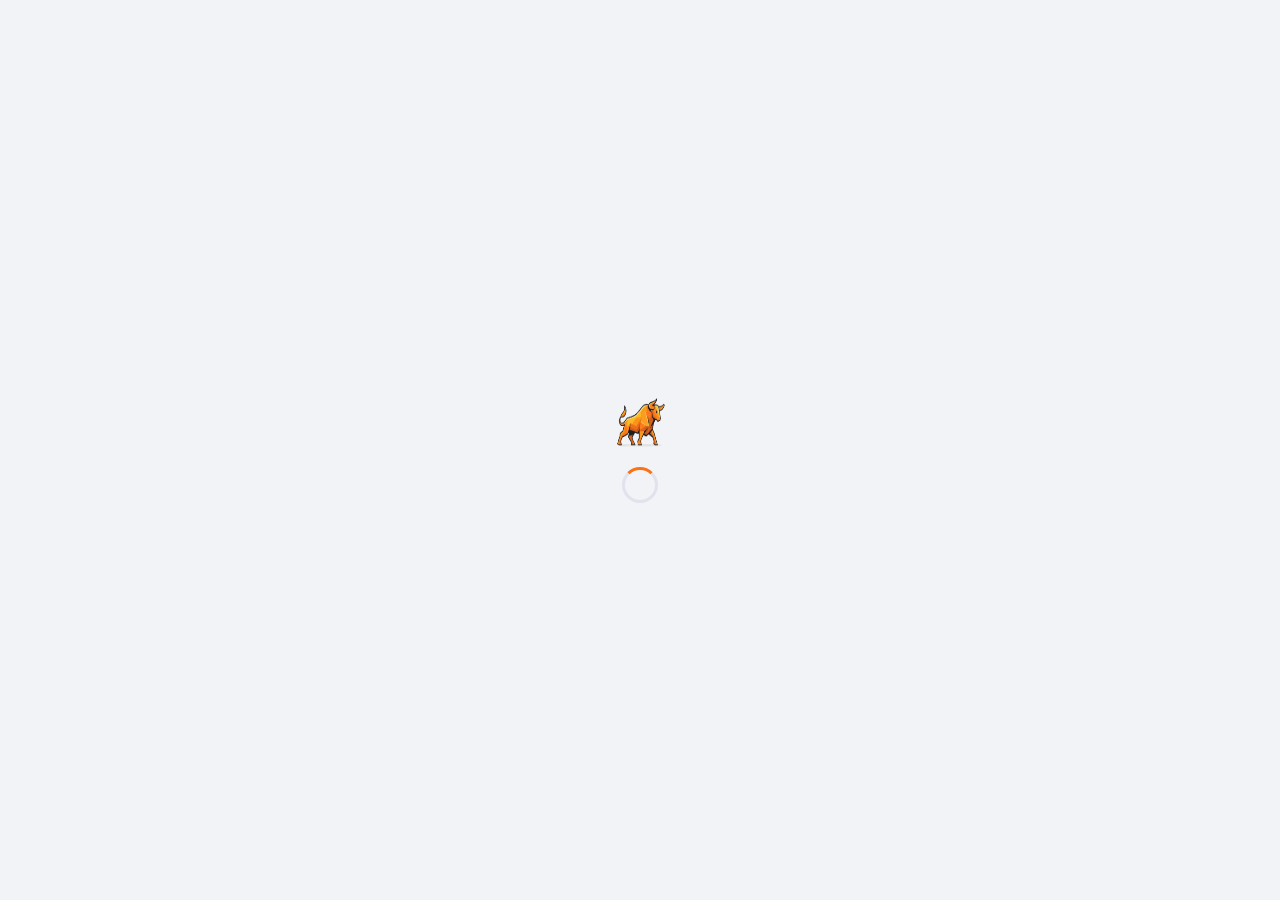
==== planes.html @ c06574db "Add files via upload" ====
<!DOCTYPE html>
<html lang="es">
<head>
  <meta charset="UTF-8"/>
  <title>Taurix · Elige tu plan</title>
  <meta name="viewport" content="width=device-width,initial-scale=1"/>
  <link rel="icon" type="image/png" href="Logo_Sin_Texto_transparent.png"/>
  <link rel="preconnect" href="https://fonts.googleapis.com">
  <link rel="preconnect" href="https://fonts.gstatic.com" crossorigin>
  <link rel="stylesheet" href="styles.css"/>
  <style>
    /* ── Reset mínimo para esta página ── */
    *, *::before, *::after { box-sizing: border-box; margin: 0; padding: 0; }

    html, body {
      min-height: 100vh;
      background: var(--bg);
      font-family: var(--font);
      color: var(--t1);
      -webkit-font-smoothing: antialiased;
    }

    /* ── Fondo con gradiente igual que la landing ── */
    #planesPage {
      min-height: 100vh;
      background:
        radial-gradient(ellipse 75% 60% at 85% 5%,  rgba(249,115,22,.07) 0%, transparent 55%),
        radial-gradient(ellipse 55% 45% at 10% 95%, rgba(249,115,22,.05) 0%, transparent 50%),
        var(--bg);
      display: flex;
      flex-direction: column;
      align-items: center;
      padding: 0 16px 64px;
    }

    /* ── Navbar ── */
    .pl-nav {
      width: 100%;
      max-width: 900px;
      display: flex;
      align-items: center;
      justify-content: space-between;
      padding: 24px 0 0;
      margin-bottom: 56px;
    }
    .pl-nav-logo {
      display: flex;
      align-items: center;
      gap: 10px;
      text-decoration: none;
    }
    .pl-nav-logo img {
      width: 38px;
      height: 38px;
      border-radius: 10px;
    }
    .pl-nav-logo span {
      font-family: var(--font-hd);
      font-size: 20px;
      font-weight: 900;
      color: var(--t1);
      letter-spacing: -.04em;
    }
    .pl-nav-back {
      font-size: 13px;
      font-weight: 600;
      color: var(--t3);
      text-decoration: none;
      display: flex;
      align-items: center;
      gap: 6px;
      transition: color .15s;
    }
    .pl-nav-back:hover { color: var(--t1); }

    /* ── Cabecera ── */
    .pl-header {
      text-align: center;
      margin-bottom: 48px;
    }
    .pl-badge {
      display: inline-flex;
      align-items: center;
      gap: 8px;
      padding: 6px 18px;
      background: rgba(249,115,22,.08);
      border: 1px solid rgba(249,115,22,.22);
      border-radius: 100px;
      font-size: 12px;
      font-weight: 700;
      color: var(--ox-dd);
      letter-spacing: .2px;
      margin-bottom: 24px;
    }
    .pl-badge-dot {
      width: 7px;
      height: 7px;
      background: var(--green);
      border-radius: 50%;
      animation: badge-pulse 2.4s infinite;
    }
    .pl-title {
      font-family: var(--font-hd);
      font-size: clamp(32px, 5vw, 52px);
      font-weight: 900;
      letter-spacing: -2.5px;
      line-height: 1.05;
      color: var(--t1);
      margin-bottom: 14px;
    }
    .pl-title em {
      font-style: normal;
      background: linear-gradient(120deg, var(--ox) 0%, #FBBF24 100%);
      -webkit-background-clip: text;
      -webkit-text-fill-color: transparent;
      background-clip: text;
    }
    .pl-subtitle {
      font-size: 16px;
      color: var(--t3);
      line-height: 1.65;
      max-width: 420px;
      margin: 0 auto;
    }

    /* ── Aviso cancelado / past_due ── */
    .pl-alert {
      max-width: 440px;
      border-radius: 14px;
      padding: 16px 22px;
      margin-bottom: 36px;
      text-align: center;
    }
    .pl-alert--canceled {
      background: #fef2f2;
      border: 1px solid #fecaca;
    }
    .pl-alert--past_due {
      background: #fffbeb;
      border: 1px solid #fde68a;
    }
    .pl-alert-title {
      font-size: 14px;
      font-weight: 700;
      margin-bottom: 4px;
    }
    .pl-alert--canceled .pl-alert-title { color: #991b1b; }
    .pl-alert--past_due .pl-alert-title { color: #92400e; }
    .pl-alert-sub { font-size: 13px; line-height: 1.5; }
    .pl-alert--canceled .pl-alert-sub { color: #b91c1c; }
    .pl-alert--past_due .pl-alert-sub { color: #78350f; }

    /* ── Trust bar ── */
    .pl-trust {
      display: flex;
      align-items: center;
      justify-content: center;
      gap: 32px;
      flex-wrap: wrap;
      margin-bottom: 44px;
    }
    .pl-trust-item {
      display: flex;
      align-items: center;
      gap: 7px;
      font-size: 13px;
      color: var(--t3);
      font-weight: 500;
    }
    .pl-trust-icon {
      font-size: 16px;
    }

    /* ── Planes ── */
    .pl-planes {
      display: grid;
      grid-template-columns: 1fr 1fr;
      gap: 24px;
      max-width: 780px;
      width: 100%;
      margin-bottom: 36px;
    }
    @media (max-width: 680px) {
      .pl-planes { grid-template-columns: 1fr; max-width: 400px; }
    }

    /* ── Nota legal ── */
    .pl-nota {
      font-size: 12px;
      color: var(--t4);
      text-align: center;
      max-width: 440px;
      line-height: 1.75;
    }
    .pl-nota a { color: var(--ox); font-weight: 600; }

    /* ── Spinner de redirección ── */
    #planesSpinner {
      display: none;
      flex-direction: column;
      align-items: center;
      gap: 14px;
      margin-top: 28px;
    }
    .pl-spinner-ring {
      width: 36px;
      height: 36px;
      border: 3px solid var(--brd);
      border-top-color: var(--ox);
      border-radius: 50%;
      animation: pl-spin .7s linear infinite;
    }
    .pl-spinner-txt {
      font-size: 13.5px;
      color: var(--t3);
      font-weight: 500;
    }

    /* ── Error ── */
    #planesError {
      display: none;
      background: #fef2f2;
      border: 1px solid #fecaca;
      border-radius: 12px;
      padding: 12px 20px;
      font-size: 13px;
      color: #991b1b;
      text-align: center;
      max-width: 440px;
      margin-top: 16px;
    }

    /* ── Loader inicial (mientras verifica sesión) ── */
    #planesLoader {
      position: fixed;
      inset: 0;
      background: var(--bg);
      display: flex;
      align-items: center;
      justify-content: center;
      z-index: 9999;
      transition: opacity .25s ease;
    }
    .pl-loader-inner {
      display: flex;
      flex-direction: column;
      align-items: center;
      gap: 18px;
    }
    .pl-loader-inner img {
      width: 52px;
      height: 52px;
      border-radius: 14px;
      opacity: .9;
    }

    /* ── Animaciones ── */
    @keyframes pl-spin    { to { transform: rotate(360deg); } }
    @keyframes badge-pulse {
      0%, 100% { opacity: 1; transform: scale(1); }
      50%       { opacity: .6; transform: scale(.85); }
    }
    @keyframes pl-fadein {
      from { opacity: 0; transform: translateY(16px); }
      to   { opacity: 1; transform: translateY(0); }
    }
    .pl-animate { animation: pl-fadein .45s ease both; }
    .pl-animate-d1 { animation-delay: .05s; }
    .pl-animate-d2 { animation-delay: .12s; }
    .pl-animate-d3 { animation-delay: .18s; }
    .pl-animate-d4 { animation-delay: .25s; }

    /* ── Override: sin transform en hover de los planes ── */
    .lp-plan:hover               { transform: none !important; }
    .lp-plan-btn--pro:hover      { transform: none !important; }
    .lp-plan-btn--autonomo:hover { transform: none !important; }
    .lp-plan--featured           { transform: none !important; }
  </style>
</head>
<body>

<!-- Loader inicial: tapa todo mientras se verifica sesión -->
<div id="planesLoader">
  <div class="pl-loader-inner">
    <img src="Logo_Sin_Texto_transparent.png" alt="Taurix"/>
    <div class="pl-spinner-ring"></div>
  </div>
</div>

<!-- Página principal (oculta hasta que se verifica sesión) -->
<div id="planesPage" style="display:none">

  <!-- Nav -->
  <nav class="pl-nav pl-animate">
    <a href="index.html" class="pl-nav-logo">
      <img src="Logo_Sin_Texto_transparent.png" alt="Taurix"/>
      <span>Taurix</span>
    </a>
    <a href="index.html" class="pl-nav-back" id="plBackBtn">
      ← Volver al inicio
    </a>
  </nav>

  <!-- Aviso cancelado / past_due (se muestra según status) -->
  <div id="plAlert" class="pl-alert" style="display:none"></div>

  <!-- Cabecera -->
  <div class="pl-header pl-animate pl-animate-d1" id="plHeader">
    <div class="pl-badge">
      <span class="pl-badge-dot"></span>
      7 días de prueba gratuita
    </div>
    <h1 class="pl-title">Elige tu <em>plan</em></h1>
    <p class="pl-subtitle">
      Sin permanencia · Sin tarjeta hasta el día 8 · Cancela cuando quieras
    </p>
  </div>

  <!-- Trust bar -->
  <div class="pl-trust pl-animate pl-animate-d2">
    <div class="pl-trust-item"><span class="pl-trust-icon">🔒</span> Pago seguro con Stripe</div>
    <div class="pl-trust-item"><span class="pl-trust-icon">✓</span> Sin permanencia</div>
    <div class="pl-trust-item"><span class="pl-trust-icon">📄</span> Factura incluida</div>
    <div class="pl-trust-item"><span class="pl-trust-icon">🇪🇸</span> Hecho para España</div>
  </div>

  <!-- Tarjetas de planes -->
  <div class="pl-planes pl-animate pl-animate-d3">

    <!-- Plan Autónomo -->
    <div class="lp-plan lp-plan--autonomo" id="plCardAutonomo" style="cursor:pointer">
      <div class="lp-plan-badge lp-plan-badge--autonomo">⏳ Oferta por tiempo limitado</div>
      <div class="lp-plan-tier-label">AUTÓNOMOS</div>
      <div class="lp-plan-name">Plan Autónomo</div>
      <div class="lp-plan-tagline">Para freelances y trabajadores por cuenta propia</div>
      <div class="lp-plan-price-wrap">
        <span class="lp-plan-eur-tachado">29€</span>
        <div class="lp-plan-price">
          <span class="lp-plan-eur">19€</span>
          <span class="lp-plan-per">/mes IVA inc.</span>
        </div>
      </div>
      <div class="lp-plan-promo">Precio bloqueado de por vida</div>
      <div class="lp-plan-promo" style="background:linear-gradient(135deg,#0284c7,#0ea5e9);margin-top:4px">7 días de prueba gratuita</div>
      <ul class="lp-plan-features" style="margin-top:18px">
        <li><span class="lp-check lp-check--autonomo">✓</span> <strong>Facturas, presupuestos y albaranes sin límite</strong></li>
        <li><span class="lp-check lp-check--autonomo">✓</span> <strong>IVA (Modelo 303) e IRPF (Modelo 130)</strong></li>
        <li><span class="lp-check lp-check--autonomo">✓</span> <strong>Control de stock y catálogo de productos</strong></li>
        <li><span class="lp-check lp-check--autonomo">✓</span> <strong>Gestión de clientes y gastos deducibles</strong></li>
        <li><span class="lp-check lp-check--autonomo">✓</span> <strong>Gestor IA — tu asesor 24h</strong></li>
        <li><span class="lp-check lp-check--autonomo">✓</span> <strong>Dashboard fiscal en tiempo real</strong></li>
        <li><span class="lp-check lp-check--autonomo">✓</span> <strong>Tesorería y control de cobros</strong></li>
        <li><span class="lp-check lp-check--autonomo">✓</span> <strong>Libros oficiales AEAT en PDF</strong></li>
        <li><span class="lp-check lp-check--autonomo">✓</span> <strong>Agenda, trabajos y pipeline CRM</strong></li>
        <li><span class="lp-check lp-check--autonomo">✓</span> <strong>Exportación PDF y Excel</strong></li>
      </ul>
      <button class="lp-plan-btn lp-plan-btn--autonomo pl-plan-btn" data-plan="autonomo" style="margin-top:8px">
        Empezar 7 días gratis →
      </button>
      <div class="lp-plan-note">Sin permanencia · Cancela cuando quieras</div>
    </div>

    <!-- Plan Sociedad -->
    <div class="lp-plan lp-plan--sociedad lp-plan--featured" id="plCardSociedad" style="cursor:pointer">
      <div class="lp-plan-badge lp-plan-badge--star">⏳ Oferta por tiempo limitado</div>
      <div class="lp-plan-tier-label lp-plan-tier-label--sociedad">SOCIEDADES</div>
      <div class="lp-plan-name">Plan Sociedades</div>
      <div class="lp-plan-tagline">Para SL, SA y pymes con trabajadores</div>
      <div class="lp-plan-price-wrap">
        <span class="lp-plan-eur-tachado">59€</span>
        <div class="lp-plan-price">
          <span class="lp-plan-eur lp-plan-eur--sociedad">29€</span>
          <span class="lp-plan-per">/mes IVA inc.</span>
        </div>
      </div>
      <div class="lp-plan-promo lp-plan-promo--sociedad">Precio bloqueado de por vida</div>
      <div class="lp-plan-promo lp-plan-promo--sociedad" style="background:linear-gradient(135deg,#0284c7,#0ea5e9);margin-top:4px">7 días de prueba gratuita</div>
      <ul class="lp-plan-features" style="margin-top:18px">
        <li><span class="lp-check lp-check--pro">✓</span> <strong>Todo lo del plan Autónomo</strong></li>
        <li><span class="lp-check lp-check--pro">✓</span> <strong>IVA (Modelo 303) e Impuesto de Sociedades</strong></li>
        <li><span class="lp-check lp-check--pro">✓</span> <strong>Contabilidad y libro diario</strong></li>
        <li><span class="lp-check lp-check--pro">✓</span> <strong>Gestión de clientes y gastos deducibles</strong></li>
        <li><span class="lp-check lp-check--pro">✓</span> <strong>Gestor IA — tu asesor 24h</strong></li>
        <li><span class="lp-check lp-check--pro">✓</span> <strong>Dashboard fiscal en tiempo real</strong></li>
        <li><span class="lp-check lp-check--pro">✓</span> <strong>SL, SA y otras formas jurídicas</strong></li>
        <li><span class="lp-check lp-check--pro">✓</span> <strong>Nóminas y colaboradores con roles</strong></li>
        <li><span class="lp-check lp-check--pro">✓</span> <strong>Múltiples sedes</strong></li>
      </ul>
      <button class="lp-plan-btn lp-plan-btn--pro pl-plan-btn" data-plan="sociedad" style="margin-top:8px">
        Empezar 7 días gratis →
      </button>
      <div class="lp-plan-note">Sin permanencia · Cancela cuando quieras</div>
    </div>

  </div><!-- /.pl-planes -->

  <!-- Spinner de redirección a Stripe -->
  <div id="planesSpinner" style="display:none;flex-direction:column;align-items:center;gap:14px;margin-top:8px">
    <div class="pl-spinner-ring"></div>
    <p class="pl-spinner-txt">Redirigiendo a la pasarela de pago…</p>
  </div>

  <!-- Error -->
  <div id="planesError"></div>

  <!-- Nota legal -->
  <p class="pl-nota pl-animate pl-animate-d4">
    Al continuar aceptas los <a href="index.html#terminos">Términos de servicio</a>.
    No se realizará ningún cargo hasta el día 8.
    Cancela en cualquier momento desde Ajustes.
  </p>

</div><!-- /#planesPage -->

<script type="module">
  import { createClient } from "https://esm.sh/@supabase/supabase-js@2";

  /* ── Supabase ── */
  const SUPABASE_URL      = "https://biiyzjzdvuahajndltap.supabase.co";
  const SUPABASE_ANON_KEY = "sb_publishable_0N1Nv7SkjpynYh10lieang_uUoHRHOf";
  const EDGE_BASE         = `${SUPABASE_URL}/functions/v1`;

  const supabase = createClient(SUPABASE_URL, SUPABASE_ANON_KEY, {
    auth: {
      persistSession:    true,
      autoRefreshToken:  true,
      detectSessionInUrl: true,
      flowType:          "pkce",
      storage:           window.localStorage,
    },
  });

  /* ── DOM refs ── */
  const loader   = document.getElementById("planesLoader");
  const page     = document.getElementById("planesPage");
  const alertEl  = document.getElementById("plAlert");
  const spinner  = document.getElementById("planesSpinner");
  const errorEl  = document.getElementById("planesError");
  const btns     = document.querySelectorAll(".pl-plan-btn");
  const cards    = document.querySelectorAll("#plCardAutonomo, #plCardSociedad");

  /* ── Ocultar loader con fade ── */
  function hideLoader() {
    loader.style.opacity = "0";
    setTimeout(() => {
      loader.style.display = "none";
      page.style.display = "flex";
    }, 260);
  }

  /* ── Mostrar aviso según status ── */
  function showAlert(status) {
    if (status === "canceled") {
      alertEl.className = "pl-alert pl-alert--canceled";
      alertEl.innerHTML = `
        <p class="pl-alert-title">Tu suscripción está cancelada</p>
        <p class="pl-alert-sub">Elige un plan para volver a tener acceso completo.</p>
      `;
      alertEl.style.display = "block";
      // Ocultar el header normal y poner uno más compacto
      document.getElementById("plHeader").style.marginBottom = "0";
    } else if (status === "past_due") {
      alertEl.className = "pl-alert pl-alert--past_due";
      alertEl.innerHTML = `
        <p class="pl-alert-title">Hay un problema con tu pago</p>
        <p class="pl-alert-sub">Actualiza tu método de pago para continuar usando Taurix.</p>
      `;
      alertEl.style.display = "block";
    }
  }

  /* ── Init ── */
  async function init() {
    // Leer status de la URL (pasado desde main.js)
    const params = new URLSearchParams(window.location.search);
    const status = params.get("status"); // "canceled" | "past_due" | null

    // Verificar que hay sesión activa
    const { data: { session } } = await supabase.auth.getSession();

    if (!session) {
      // Sin sesión → volver al inicio (que mostrará el login)
      window.location.href = "index.html";
      return;
    }

    // Verificar que realmente no tiene acceso (por si llega aquí por error)
    const VALID_STATUSES = ["trialing", "active", "past_due"];
    const { data: sub } = await supabase
      .from("subscriptions")
      .select("status, is_admin")
      .eq("user_id", session.user.id)
      .maybeSingle();

    if (sub?.is_admin || (sub && VALID_STATUSES.includes(sub.status) && status !== "past_due")) {
      // Ya tiene acceso → mandarlo a la app
      window.location.href = "index.html";
      return;
    }

    // Mostrar aviso si procede
    if (status) showAlert(status);

    // Todo OK → mostrar la página
    hideLoader();
  }

  /* ── Checkout ── */
  async function iniciarCheckout(plan) {
    // Deshabilitar todo
    btns.forEach(b  => { b.disabled = true; b.style.opacity = ".5"; });
    cards.forEach(c => { c.style.pointerEvents = "none"; });
    spinner.style.display = "flex";
    errorEl.style.display = "none";

    try {
      const { data: { session } } = await supabase.auth.getSession();
      const token = session?.access_token;
      if (!token) throw new Error("Sesión expirada. Por favor, inicia sesión de nuevo.");

      const resp = await fetch(`${EDGE_BASE}/create-checkout-session`, {
        method:  "POST",
        headers: {
          "Content-Type":  "application/json",
          "Authorization": `Bearer ${token}`,
          "apikey":        SUPABASE_ANON_KEY,
        },
        body: JSON.stringify({ plan }),
      });

      const data = await resp.json();
      if (!resp.ok || !data.url) throw new Error(data.error || "Error creando sesión de pago.");

      window.location.href = data.url;

    } catch (err) {
      console.error("[planes] checkout error:", err);
      btns.forEach(b  => { b.disabled = false; b.style.opacity = "1"; });
      cards.forEach(c => { c.style.pointerEvents = ""; });
      spinner.style.display = "none";
      errorEl.textContent   = err.message || "Error al conectar con el servidor. Inténtalo de nuevo.";
      errorEl.style.display = "block";
    }
  }

  /* ── Eventos ── */
  btns.forEach(btn => {
    btn.addEventListener("click", e => {
      e.stopPropagation();
      iniciarCheckout(btn.dataset.plan);
    });
  });

  document.getElementById("plCardAutonomo")
    .addEventListener("click", () => iniciarCheckout("autonomo"));
  document.getElementById("plCardSociedad")
    .addEventListener("click", () => iniciarCheckout("sociedad"));

  /* ── Arrancar ── */
  init();
</script>
</body>
</html>
---- styles.css ----
/* ═══════════════════════════════════════════════════════════
   TAURIX · Premium Fiscal SaaS — Complete Design System v2
   Brand: #F97316 orange · #0B0D12 near-black
   Font: Cabinet Grotesk (display) · Satoshi (body)
   ═══════════════════════════════════════════════════════════ */

@import url('https://api.fontshare.com/v2/css?f[]=cabinet-grotesk@400,500,700,800,900&f[]=satoshi@400,500,700&display=swap');

:root {
  --ox: #F97316; --ox-d: #EA6700; --ox-dd: #C25500;
  --ox-lt: #FFF7ED; --ox-mid: #FED7AA; --ox-glow: rgba(249,115,22,.2);
  --bg: #F2F3F7; --bg2: #E8EAF0; --srf: #FFFFFF; --srf2: #F7F8FC;
  --sb: #0B0D12; --sb2: #111318; --sb3: #181B24;
  --sb-t: #7A849A; --sb-ta: #FFFFFF; --sb-act: rgba(249,115,22,.1);
  --sb-brd: rgba(255,255,255,.055); --sb-w: 232px; --top-h: 68px;
  --brd: #E0E3EE; --brd2: #C8CBD8;
  --t1: #0D0F16; --t2: #343A4F; --t3: #6B7394; --t4: #9BA3BC;
  --green: #059669; --green-lt: #ECFDF5; --green-mid: #6EE7B7;
  --red: #DC2626; --red-lt: #FEF2F2; --red-mid: #FCA5A5;
  --amber: #D97706; --amber-lt: #FFFBEB; --amber-mid: #FCD34D;
  --indigo: #4F46E5; --indigo-lt: #EEF2FF; --indigo-mid: #A5B4FC;
  --teal: #0D9488; --teal-lt: #F0FDFA;
  --r: 10px; --r-lg: 14px; --r-xl: 20px;
  --sh-sm: 0 1px 3px rgba(0,0,0,.06),0 1px 2px rgba(0,0,0,.04);
  --sh: 0 4px 20px rgba(0,0,0,.08); --sh-lg: 0 12px 48px rgba(0,0,0,.12);
  --sh-ox: 0 4px 24px rgba(249,115,22,.28);
  --font: 'Satoshi', system-ui, -apple-system, sans-serif;
  --font-hd: 'Cabinet Grotesk', system-ui, -apple-system, sans-serif;
  --font-mono: 'SF Mono','Fira Code','Courier New',monospace;
}

*,*::before,*::after{box-sizing:border-box;margin:0;padding:0}
html{font-size:15px;scroll-behavior:smooth}
body{font-family:var(--font);background:var(--bg);color:var(--t1);-webkit-font-smoothing:antialiased;line-height:1.6}
button{font-family:var(--font);cursor:pointer}
input,select,textarea{font-family:var(--font)}
a{text-decoration:none;color:var(--ox)}
table{border-collapse:collapse}

/* ── NAV ── */
.lp-nav{position:fixed;top:0;left:0;right:0;height:70px;display:flex;align-items:center;justify-content:space-between;padding:0 48px;background:rgba(242,243,247,.93);backdrop-filter:blur(24px) saturate(200%);border-bottom:1px solid rgba(224,227,238,.5);z-index:200}
.lp-logo{display:flex;align-items:center}
.lp-logo-img{height:46px;width:auto;object-fit:contain}
.lp-links{display:flex;gap:40px;align-items:center}
.lp-links a{font-size:14px;font-weight:500;color:var(--t3);transition:color .15s}
.lp-links a:hover{color:var(--t1)}
.lp-cta-btn{padding:10px 24px;background:var(--t1);color:#fff;border:none;border-radius:11px;font-size:14px;font-weight:700;letter-spacing:-.01em;transition:all .15s;box-shadow:0 2px 10px rgba(0,0,0,.14)}
.lp-cta-btn:hover{background:#1a2035;transform:translateY(-1px);box-shadow:0 4px 18px rgba(0,0,0,.2)}

/* ── LANDING WRAPPER ── */
#landingPage{min-height:100vh;background:radial-gradient(ellipse 75% 60% at 85% 5%,rgba(249,115,22,.08) 0%,transparent 55%),radial-gradient(ellipse 55% 45% at 10% 95%,rgba(249,115,22,.05) 0%,transparent 50%),var(--bg)}

/* ── HERO ── */
.lp-hero{max-width:860px;margin:0 auto;padding:84px 32px 96px;text-align:center}
.lp-hero-badge{display:inline-flex;align-items:center;gap:9px;padding:7px 20px;background:rgba(249,115,22,.08);border:1px solid rgba(249,115,22,.25);border-radius:100px;font-size:12.5px;font-weight:700;color:var(--ox-dd);letter-spacing:.2px;margin-bottom:40px}
.lp-badge-dot{width:7px;height:7px;background:var(--green);border-radius:50%;animation:badge-pulse 2.4s infinite}
@keyframes badge-pulse{0%,100%{box-shadow:0 0 0 0 rgba(5,150,105,.4)}50%{box-shadow:0 0 0 5px rgba(5,150,105,0)}}
.lp-h1{font-family:var(--font-hd);font-size:clamp(44px,6.5vw,76px);font-weight:900;letter-spacing:-3px;line-height:1.02;color:var(--t1);margin-bottom:28px}
.lp-h1 em{font-style:normal;background:linear-gradient(120deg,var(--ox) 0%,#FBBF24 100%);-webkit-background-clip:text;-webkit-text-fill-color:transparent;background-clip:text}
.lp-hero-sub{font-size:18px;line-height:1.7;color:var(--t3);max-width:620px;margin:0 auto 48px}
.lp-hero-actions{display:flex;flex-direction:column;align-items:center;gap:14px;margin-bottom:60px}
.lp-btn-primary{display:inline-flex;align-items:center;gap:10px;padding:17px 40px;background:linear-gradient(135deg,var(--ox) 0%,#FB923C 100%);color:#fff;border:none;border-radius:16px;font-size:16.5px;font-weight:700;letter-spacing:-.02em;box-shadow:var(--sh-ox),0 1px 0 rgba(255,255,255,.15) inset;transition:transform .15s,box-shadow .15s}
.lp-btn-primary:hover{transform:translateY(-3px);box-shadow:0 10px 40px rgba(249,115,22,.5),0 1px 0 rgba(255,255,255,.15) inset}
.lp-note{font-size:13px;color:var(--t4)}
.lp-stats{display:flex;align-items:center;justify-content:center;gap:40px;padding:22px 40px;background:var(--srf);border:1px solid var(--brd);border-radius:18px;box-shadow:var(--sh-sm);max-width:580px;margin:0 auto}
.lp-stat{display:flex;flex-direction:column;gap:3px}
.lp-stat strong{font-family:var(--font-hd);font-size:20px;font-weight:900;color:var(--t1);letter-spacing:-.03em}
.lp-stat span{font-size:12px;color:var(--t3)}
.lp-stat-div{width:1px;height:40px;background:var(--brd)}

/* ── FEATURES ── */
.lp-features{max-width:1140px;margin:0 auto;padding:0 32px 108px;display:grid;grid-template-columns:repeat(3,1fr);gap:20px}
.lp-feat{background:var(--srf);border:1px solid var(--brd);border-radius:22px;padding:32px;position:relative;overflow:hidden;transition:box-shadow .2s,transform .2s,border-color .2s}
.lp-feat::after{content:'';position:absolute;top:0;left:0;right:0;height:2px;background:linear-gradient(90deg,transparent 0%,var(--ox) 50%,transparent 100%);opacity:0;transition:opacity .25s}
.lp-feat:hover{box-shadow:0 10px 36px rgba(0,0,0,.09);transform:translateY(-5px);border-color:var(--ox-mid)}
.lp-feat:hover::after{opacity:1}
.lp-feat-icon{width:52px;height:52px;border-radius:15px;display:flex;align-items:center;justify-content:center;margin-bottom:22px}
.lp-feat-icon--blue{background:var(--ox-lt);color:var(--ox)}
.lp-feat-icon--green{background:var(--green-lt);color:var(--green)}
.lp-feat-icon--amber{background:var(--amber-lt);color:var(--amber)}
.lp-feat-icon--red{background:var(--red-lt);color:var(--red)}
.lp-feat-icon--indigo{background:var(--indigo-lt);color:var(--indigo)}
.lp-feat-icon--purple{background:#f5f3ff;color:#7c3aed}
.lp-feat h3{font-family:var(--font-hd);font-size:16px;font-weight:800;color:var(--t1);margin-bottom:10px;letter-spacing:-.02em}
.lp-feat p{font-size:13.5px;color:var(--t3);line-height:1.65}

/* ── SECTION COMMONS ── */
.lp-section-badge{display:inline-flex;align-items:center;padding:5px 16px;margin-bottom:18px;background:var(--ox-lt);border:1px solid var(--ox-mid);border-radius:100px;font-size:11.5px;font-weight:800;color:var(--ox-dd);text-transform:uppercase;letter-spacing:.6px}
.lp-section-h2{font-family:var(--font-hd);font-size:clamp(30px,4.5vw,48px);font-weight:900;letter-spacing:-2px;line-height:1.08;color:var(--t1);margin-bottom:16px}
.lp-section-sub{font-size:16px;color:var(--t3);margin-bottom:52px}

/* ── PRICING ── */
.lp-precios{max-width:940px;margin:0 auto;padding:88px 32px;text-align:center}
.lp-planes{display:grid;grid-template-columns:1fr 1fr;gap:24px;max-width:700px;margin:0 auto}
.lp-plan{background:var(--srf);border:1.5px solid var(--brd);border-radius:24px;padding:34px 30px;text-align:left;position:relative;transition:box-shadow .2s,transform .15s}
.lp-plan:hover{box-shadow:var(--sh)}
.lp-plan--pro{border-color:var(--ox);background:linear-gradient(155deg,#FFF7ED 0%,#FFFFFF 45%);box-shadow:0 4px 36px rgba(249,115,22,.14)}
.lp-plan-badge{position:absolute;top:-14px;left:50%;transform:translateX(-50%);background:linear-gradient(135deg,var(--ox) 0%,#FBBF24 100%);color:#fff;font-size:11px;font-weight:900;padding:4px 18px;border-radius:100px;letter-spacing:.3px;white-space:nowrap;box-shadow:var(--sh-ox)}
.lp-plan-name{font-family:var(--font-hd);font-size:22px;font-weight:900;color:var(--t1);letter-spacing:-.04em;margin-bottom:10px}
.lp-plan-price{display:flex;align-items:baseline;gap:2px;margin-bottom:8px}
.lp-plan-eur{font-family:var(--font-hd);font-size:32px;font-weight:900;color:var(--t1);letter-spacing:-2px}
.lp-plan--pro .lp-plan-eur{color:var(--ox)}
.lp-plan-per{font-size:14px;color:var(--t3);font-weight:500}
.lp-plan-desc{font-size:13px;color:var(--t3);margin-bottom:26px}
.lp-plan-features{list-style:none;display:flex;flex-direction:column;gap:11px;margin-bottom:30px}
.lp-plan-features li{display:flex;align-items:flex-start;gap:9px;font-size:13.5px}
.lp-check{color:var(--green);font-weight:900;font-size:13px;flex-shrink:0}
.lp-check--pro{color:var(--ox)}
.lp-cross{color:var(--t4);font-size:12px;flex-shrink:0}
.lp-feat-off{color:var(--t4)}
.lp-plan-btn{width:100%;padding:14px;border-radius:14px;font-size:15px;font-weight:800;font-family:var(--font);cursor:pointer;transition:all .15s;letter-spacing:-.01em}
.lp-plan-btn--outline{background:none;border:1.5px solid var(--brd);color:var(--t1)}
.lp-plan-btn--outline:hover{background:var(--bg);border-color:var(--brd2)}
.lp-plan-btn--pro{background:linear-gradient(135deg,var(--ox) 0%,#FB923C 100%);border:none;color:#fff;box-shadow:var(--sh-ox)}
.lp-plan-btn--pro:hover{box-shadow:0 8px 28px rgba(249,115,22,.45)}
.lp-plan-note{font-size:11.5px;color:var(--t4);text-align:center;margin-top:12px}
.lp-precios-nota{font-size:14px;color:var(--t3);margin-top:36px}
.lp-precios-nota a{color:var(--ox);font-weight:700}

/* ── TESTIMONIOS ── */
.lp-testimonios{background:var(--srf);border-top:1px solid var(--brd);border-bottom:1px solid var(--brd);padding:96px 32px;text-align:center}
.lp-testi-grid{max-width:1060px;margin:0 auto;display:grid;grid-template-columns:repeat(3,1fr);gap:24px}
.lp-testi{background:var(--bg);border:1px solid var(--brd);border-radius:20px;padding:28px;text-align:left;transition:box-shadow .2s,transform .2s}
.lp-testi:hover{box-shadow:var(--sh);transform:translateY(-4px)}
.lp-testi-stars{color:var(--ox);font-size:16px;margin-bottom:14px;letter-spacing:2px}
.lp-testi-text{font-size:14px;color:var(--t2);line-height:1.7;margin-bottom:22px}
.lp-testi-author{display:flex;align-items:center;gap:11px}
.lp-testi-avatar{width:38px;height:38px;border-radius:50%;display:flex;align-items:center;justify-content:center;font-size:15px;font-weight:900;color:#fff;flex-shrink:0}
.lp-testi-name{font-size:13.5px;font-weight:700;color:var(--t1)}
.lp-testi-role{font-size:12px;color:var(--t3)}

/* ── FAQ ── */
.lp-faq{max-width:740px;margin:0 auto;padding:96px 32px;text-align:center}
.lp-faq-list{margin-top:44px;text-align:left;display:flex;flex-direction:column;gap:10px}
.lp-faq-item{background:var(--srf);border:1px solid var(--brd);border-radius:16px;overflow:hidden;transition:box-shadow .15s}
.lp-faq-item:hover{box-shadow:var(--sh-sm)}
.lp-faq-item summary{padding:20px 24px;font-size:15px;font-weight:700;color:var(--t1);cursor:pointer;list-style:none;display:flex;justify-content:space-between;align-items:center;font-family:var(--font-hd);letter-spacing:-.01em}
.lp-faq-item summary::after{content:'+';font-size:22px;font-weight:300;color:var(--t3);flex-shrink:0}
.lp-faq-item[open] summary::after{content:'−';color:var(--ox)}
.lp-faq-item p{padding:0 24px 20px;font-size:13.5px;color:var(--t3);line-height:1.72;border-top:1px solid var(--brd);padding-top:18px}

/* ── CTA FINAL ── */
.lp-cta-final{background:var(--sb);padding:108px 32px;text-align:center;position:relative;overflow:hidden}
.lp-cta-final::before{content:'';position:absolute;top:-50%;left:50%;transform:translateX(-50%);width:800px;height:500px;background:radial-gradient(ellipse,rgba(249,115,22,.14) 0%,transparent 65%);pointer-events:none}
.lp-cta-final h2{font-family:var(--font-hd);font-size:clamp(30px,5vw,56px);font-weight:900;letter-spacing:-2px;color:#fff;margin-bottom:18px;position:relative}
.lp-cta-final p{font-size:17px;color:rgba(255,255,255,.45);margin-bottom:40px;line-height:1.7;position:relative}

/* ── FOOTER ── */
.lp-footer{background:#060709;padding:60px 48px 32px;border-top:1px solid rgba(255,255,255,.05)}
.lp-footer-inner{max-width:1100px;margin:0 auto;display:flex;justify-content:space-between;gap:60px;margin-bottom:48px}
.lp-footer-brand{max-width:280px}
.lp-footer-logo img{height:38px;filter:brightness(0) invert(1);opacity:.65}
.lp-footer-desc{font-size:13px;color:rgba(255,255,255,.3);line-height:1.7;margin-top:16px}
.lp-footer-links{display:flex;gap:64px}
.lp-footer-col{display:flex;flex-direction:column;gap:10px}
.lp-footer-col-title{font-size:11px;font-weight:800;text-transform:uppercase;letter-spacing:1px;color:rgba(255,255,255,.3);margin-bottom:6px}
.lp-footer-col a,.lp-footer-col span{font-size:13.5px;color:rgba(255,255,255,.45);transition:color .15s}
.lp-footer-col a:hover{color:var(--ox)}
.lp-footer-bottom{max-width:1100px;margin:0 auto;border-top:1px solid rgba(255,255,255,.05);padding-top:24px;display:flex;justify-content:space-between;align-items:center;font-size:12.5px;color:rgba(255,255,255,.2)}

/* ══ APP TOPBAR ══ */
.app-topbar{position:fixed;top:0;left:0;right:0;height:var(--top-h);background:var(--srf);border-bottom:1px solid var(--brd);display:flex;align-items:center;justify-content:space-between;padding:0 20px 0 0;z-index:200}
#fiscalDeadlineBanner:empty{display:none!important;margin:0;padding:0;height:0}
.app-logo{width:var(--sb-w);display:flex;align-items:center;padding:0 22px;background:var(--sb);height:100%;border-right:1px solid var(--sb-brd);flex-shrink:0}
.app-logo-img{height:34px;width:auto;object-fit:contain;filter:none}
.topbar-period-pill{display:flex;align-items:center;gap:8px;padding:7px 14px;background:var(--srf2);border:1px solid var(--brd);border-radius:10px;margin-left:20px}
.topbar-period-pill svg{color:var(--t3);flex-shrink:0}
.period-sel{border:none;background:transparent;font-size:13.5px;font-weight:700;color:var(--t1);font-family:var(--font);cursor:pointer;padding:0;min-width:84px}
.period-sel:focus{outline:none}
.period-sep{color:var(--t4);font-size:12px}
.btn-lock-trim{width:26px;height:26px;background:var(--red-lt);border:1px solid var(--red-mid);border-radius:7px;color:var(--red);display:flex;align-items:center;justify-content:center;flex-shrink:0}
.btn-lock-trim:hover{background:#fee2e2}
.btn-lock-trim:disabled{opacity:.4;cursor:not-allowed}
.topbar-right{display:flex;align-items:center;gap:8px;margin-left:auto}
.topbar-icon-btn{width:40px;height:40px;background:none;border:1px solid var(--brd);border-radius:10px;color:var(--t3);display:flex;align-items:center;justify-content:center;transition:all .12s}
.topbar-icon-btn:hover{background:var(--srf2);color:var(--t1);border-color:var(--brd2)}
.topbar-avatar{width:38px;height:38px;background:linear-gradient(135deg,var(--ox) 0%,#FBBF24 100%);border-radius:10px;display:flex;align-items:center;justify-content:center;font-size:13px;font-weight:900;color:#fff;box-shadow:0 2px 10px rgba(249,115,22,.35);cursor:pointer;transition:transform .15s,box-shadow .15s;flex-shrink:0}.topbar-avatar:hover{transform:scale(1.08);box-shadow:0 4px 16px rgba(249,115,22,.5)}.topbar-avatar:active{transform:scale(.95)}
/* ══ TOPBAR EMPRESA ══ */
.topbar-empresa-wrap{display:flex;align-items:center;gap:0;margin-left:14px;background:var(--srf2);border:1px solid var(--brd);border-radius:10px;padding:0 4px 0 10px;height:36px;transition:border-color .15s}
.topbar-empresa-wrap:hover{border-color:var(--brd2)}
.topbar-empresa-icon{display:flex;align-items:center;color:var(--ox);flex-shrink:0;margin-right:7px}
.topbar-empresa-nombre{font-size:12px;font-weight:700;color:var(--t1);max-width:190px;overflow:hidden;text-overflow:ellipsis;white-space:nowrap;letter-spacing:-.1px}
.topbar-empresa-sel{font-weight:700;max-width:180px;border:none;background:transparent;padding:0}
.topbar-empresa-edit{display:flex;align-items:center;justify-content:center;width:26px;height:26px;border:none;background:none;border-radius:7px;color:var(--t4);cursor:pointer;margin-left:4px;transition:all .12s;flex-shrink:0}
.topbar-empresa-edit:hover{background:var(--ox-lt);color:var(--ox)}
html.dark .topbar-empresa-wrap{background:var(--srf2);border-color:var(--brd)}

/* ══ LAYOUT ══ */
.app-layout{display:flex;padding-top:var(--top-h);min-height:100vh}

/* ══ SIDEBAR ══ */
.sidebar{width:var(--sb-w);background:var(--sb);border-right:1px solid var(--sb-brd);position:fixed;top:var(--top-h);bottom:0;left:0;overflow-y:auto;z-index:100;display:flex;flex-direction:column;scrollbar-width:none}
.sidebar::-webkit-scrollbar{display:none}
.sidebar-nav{flex:1;padding:16px 10px}
.sn-item{display:flex;align-items:center;gap:9px;width:100%;padding:9px 12px;background:none;border:none;border-radius:10px;color:var(--sb-t);font-size:13.5px;font-weight:500;text-align:left;cursor:pointer;transition:all .12s;position:relative;letter-spacing:-.01em}
.sn-item svg{flex-shrink:0;opacity:.8}
.sn-item:hover{background:rgba(255,255,255,.05);color:rgba(255,255,255,.8)}
.sn-item.active{background:var(--sb-act);color:#FFAD70;font-weight:700}
.sn-item.active svg{opacity:1}
.sn-item.active::before{content:'';position:absolute;left:0;top:5px;bottom:5px;width:3px;border-radius:0 3px 3px 0;background:var(--ox)}
.sn-badge{margin-left:auto;background:var(--ox);color:#fff;font-size:10px;font-weight:800;padding:2px 6px;border-radius:100px}
.sn-badge--amber{background:var(--amber)}
.sn-badge--red{background:var(--red)}
.sn-separator{height:1px;background:var(--sb-brd);margin:10px 0}
.sn-section-label{font-size:10px;font-weight:800;text-transform:uppercase;letter-spacing:1px;color:rgba(255,255,255,.18);padding:4px 12px 8px}
.sidebar-footer{border-top:1px solid var(--sb-brd);padding:16px}
.sf-regime{display:flex;align-items:center;gap:6px;padding:7px 10px;background:rgba(249,115,22,.08);border:1px solid rgba(249,115,22,.18);border-radius:9px;font-size:11.5px;color:#FFAD70;font-weight:600;margin-bottom:14px}
.sf-user{display:flex;align-items:center;gap:10px}
.sf-avatar{width:34px;height:34px;flex-shrink:0;background:linear-gradient(135deg,var(--ox) 0%,#FBBF24 100%);border-radius:9px;display:flex;align-items:center;justify-content:center;font-size:14px;font-weight:900;color:#fff}
.sf-meta{display:flex;flex-direction:column;gap:1px;overflow:hidden}
.sf-name{font-size:13px;font-weight:700;color:#fff;white-space:nowrap;overflow:hidden;text-overflow:ellipsis}
.sf-email{font-size:11px;color:rgba(255,255,255,.28);white-space:nowrap;overflow:hidden;text-overflow:ellipsis}
.sf-delete-account{display:flex;align-items:center;gap:5px;margin-top:10px;padding:5px 8px;background:none;border:none;border-radius:6px;font-size:11px;color:rgba(255,255,255,.18);cursor:pointer;transition:all .15s}
.sf-delete-account:hover{color:#fca5a5;background:rgba(220,38,38,.1)}
.sn-item--accent{background:rgba(249,115,22,.08)!important;color:#FFAD70!important;border:1px solid rgba(249,115,22,.18);margin:4px 8px;width:calc(100% - 16px)}
.sn-item--accent:hover{background:rgba(249,115,22,.14)!important;color:#FFD4A3!important}

/* ══ MAIN ══ */
.app-main{margin-left:var(--sb-w);flex:1;padding:28px 32px;max-width:calc(100vw - var(--sb-w))}
.view{display:none}
.view.active{display:block}
.view-header{display:flex;align-items:flex-start;justify-content:space-between;margin-bottom:28px}
.view-title{font-family:var(--font-hd);font-size:24px;font-weight:900;letter-spacing:-.5px;color:var(--t1);line-height:1.2}
.view-sub{font-size:13px;color:var(--t3);margin-top:4px}
.view-actions{display:flex;gap:9px;align-items:center}

/* ══ BUTTONS ══ */
.btn-primary{display:inline-flex;align-items:center;gap:7px;padding:9px 18px;background:linear-gradient(135deg,var(--ox) 0%,#FB923C 100%);color:#fff;border:none;border-radius:var(--r);font-size:13.5px;font-weight:700;font-family:var(--font);letter-spacing:-.01em;transition:transform .15s,box-shadow .15s;cursor:pointer;box-shadow:0 2px 10px rgba(249,115,22,.25)}
.btn-primary:hover{transform:translateY(-1px);box-shadow:0 4px 18px rgba(249,115,22,.38)}
.btn-primary:active{transform:translateY(0)}
.btn-primary:disabled{opacity:.5;cursor:not-allowed;transform:none}
.btn-outline{display:inline-flex;align-items:center;gap:7px;padding:8px 15px;background:var(--srf);color:var(--t2);border:1px solid var(--brd);border-radius:var(--r);font-size:13px;font-weight:500;font-family:var(--font);transition:all .12s;cursor:pointer}
.btn-outline:hover{background:var(--srf2);border-color:var(--brd2);color:var(--t1)}
.btn-link{background:none;border:none;font-size:13px;font-weight:700;color:var(--ox);cursor:pointer;font-family:var(--font)}
.btn-link:hover{text-decoration:underline}
.btn-lg-block{width:100%;justify-content:center;padding:14px;font-size:15px}

/* ══ KPI ══ */
.kpi-row{display:grid;grid-template-columns:repeat(5,1fr);gap:14px;margin-bottom:24px}
.kpi-row.kpi-row--small{grid-template-columns:repeat(4,1fr)}
.kpi-card{background:var(--srf);border:1px solid var(--brd);border-radius:var(--r-lg);padding:18px 20px;position:relative;overflow:hidden;transition:box-shadow .15s,transform .15s;display:flex;flex-direction:column}
.kpi-card::before{content:'';position:absolute;top:0;left:0;right:0;height:3px;border-radius:var(--r-lg) var(--r-lg) 0 0}
.kpi-card:hover{box-shadow:var(--sh);transform:translateY(-2px)}
.kpi-blue::before{background:linear-gradient(90deg,var(--ox),#FBBF24)}
.kpi-red::before{background:var(--red)}
.kpi-green::before{background:var(--green)}
.kpi-amber::before{background:var(--amber)}
.kpi-indigo::before{background:var(--indigo)}
.kpi-rose::before{background:#e11d48}
.kpi-top{display:flex;align-items:center;justify-content:space-between;min-height:36px;padding-bottom:8px}
.kpi-lbl{font-size:11px;font-weight:800;text-transform:uppercase;letter-spacing:.6px;color:var(--t3)}
.kpi-icon{width:30px;height:30px;border-radius:8px;display:flex;align-items:center;justify-content:center}
.kpi-icon--blue{background:var(--ox-lt);color:var(--ox)}
.kpi-icon--red{background:var(--red-lt);color:var(--red)}
.kpi-icon--green{background:var(--green-lt);color:var(--green)}
.kpi-icon--amber{background:var(--amber-lt);color:var(--amber)}
.kpi-icon--indigo{background:var(--indigo-lt);color:var(--indigo)}
.kpi-icon--rose{background:#fff1f2;color:#e11d48}
.kpi-val{font-family:var(--font-hd);font-size:24px;font-weight:900;letter-spacing:-.5px;color:var(--t1);margin-bottom:4px;line-height:1.2;font-variant-numeric:tabular-nums;font-feature-settings:"tnum"}
.kpi-sub{font-size:11px;color:var(--t4)}

/* ══ QUICK ACTIONS ══ */
.quick-actions-row{display:grid;grid-template-columns:repeat(5,1fr);gap:12px;margin-bottom:24px}
.qa-card{background:var(--srf);border:1px solid var(--brd);border-radius:var(--r-lg);padding:16px 18px;display:flex;align-items:center;gap:14px;cursor:pointer;transition:all .15s}
.qa-card:hover{box-shadow:var(--sh);transform:translateY(-2px);border-color:var(--ox-mid)}
.qa-icon{width:42px;height:42px;border-radius:12px;display:flex;align-items:center;justify-content:center;flex-shrink:0}
.qa-icon--blue{background:var(--ox-lt);color:var(--ox)}
.qa-icon--green{background:var(--green-lt);color:var(--green)}
.qa-icon--amber{background:var(--amber-lt);color:var(--amber)}
.qa-icon--purple{background:var(--indigo-lt);color:var(--indigo)}
.qa-label{font-size:13.5px;font-weight:700;color:var(--t1);letter-spacing:-.01em}
.qa-sub{font-size:11.5px;color:var(--t3);margin-top:2px}

/* ══ CHARTS ══ */
.charts-row{display:grid;grid-template-columns:1fr 340px;gap:14px;margin-bottom:24px}
.chart-card{background:var(--srf);border:1px solid var(--brd);border-radius:var(--r-lg);padding:20px}
.chart-header{display:flex;align-items:center;justify-content:space-between;margin-bottom:16px}
.chart-title{font-size:14px;font-weight:700;color:var(--t1);letter-spacing:-.01em;font-family:var(--font-hd)}
.chart-legend{display:flex;gap:14px}
.cleg{font-size:11.5px;font-weight:600;display:flex;align-items:center;gap:5px;color:var(--t3)}
.cleg::before{content:'';width:10px;height:10px;border-radius:3px;display:inline-block}
.cleg-blue::before{background:var(--ox)}
.cleg-red::before{background:var(--red)}
.bar-chart-wrap{position:relative;width:100%}
canvas#chartEvolucion{width:100%!important}
.trim-status-wrap{display:flex;flex-direction:column;align-items:center;gap:16px;padding-top:8px}
.trim-gauge{position:relative;display:flex;flex-direction:column;align-items:center}
.gauge-label{font-family:var(--font-hd);font-size:24px;font-weight:900;color:var(--t1);margin-top:-10px}
.gauge-sub{font-size:11px;color:var(--t3);margin-top:2px}
.trim-meta{width:100%}
.trim-row{display:flex;justify-content:space-between;padding:8px 0;border-bottom:1px solid var(--brd);font-size:13px}
.trim-row:last-child{border-bottom:none}
.trim-row span{color:var(--t3)}
.trim-row strong{font-weight:700;color:var(--t1)}

/* ══ SECTION CARD ══ */
.section-card{background:var(--srf);border:1px solid var(--brd);border-radius:var(--r-lg);padding:20px;margin-bottom:20px}
.section-card.no-pad{padding:0;overflow:hidden}
.sc-header{display:flex;align-items:center;justify-content:space-between;margin-bottom:16px}
.sc-title{font-size:14px;font-weight:800;color:var(--t1);font-family:var(--font-hd);letter-spacing:-.01em}

/* ══ TABLE ══ */
.data-table{width:100%;font-size:13px}
.data-table thead{background:#FAFAFD}
.data-table th{padding:11px 14px;text-align:left;font-size:11px;font-weight:800;text-transform:uppercase;letter-spacing:.5px;color:var(--t3);white-space:nowrap;border-bottom:1px solid var(--brd)}
.data-table td{padding:12px 14px;border-bottom:1px solid var(--brd);color:var(--t2);vertical-align:middle}
.data-table tbody tr:last-child td{border-bottom:none}
.data-table tbody tr:hover td{background:#FFF8F2}
.dt-empty td{text-align:center;padding:44px;color:var(--t4);font-size:14px}

/* ══ BADGES ══ */
.badge{display:inline-flex;align-items:center;padding:3px 10px;border-radius:100px;font-size:11px;font-weight:800}
.b-draft{background:var(--amber-lt);color:var(--amber);border:1px solid var(--amber-mid)}
.b-emit{background:var(--green-lt);color:var(--green);border:1px solid var(--green-mid)}
.b-income{background:var(--ox-lt);color:var(--ox-dd);border:1px solid var(--ox-mid)}
.b-expense{background:var(--red-lt);color:var(--red);border:1px solid var(--red-mid)}
.b-nac{background:#f0fdf4;color:#16a34a;border:1px solid #bbf7d0}
.b-ic{background:var(--indigo-lt);color:var(--indigo);border:1px solid var(--indigo-mid)}
.b-exp{background:#fff7ed;color:#c2410c;border:1px solid #fed7aa}
.b-imp{background:#fdf4ff;color:#9333ea;border:1px solid #e9d5ff}
.b-isp{background:var(--teal-lt);color:var(--teal);border:1px solid #99f6e4}
.b-pagar{background:var(--red-lt);color:var(--red);border:1px solid var(--red-mid);font-size:13px;padding:5px 13px}
.b-compen{background:var(--green-lt);color:var(--green);border:1px solid var(--green-mid);font-size:13px;padding:5px 13px}
.b-cobrada{background:#d1fae5;color:#065f46}
.b-pendiente{background:#fef3c7;color:#92400e}

/* ══ TABLE ACTIONS ══ */
.tbl-act{display:flex;gap:5px}
.ta-btn{padding:4px 8px;border-radius:6px;font-size:11px;font-weight:700;font-family:var(--font);cursor:pointer;border:1px solid var(--brd);background:var(--srf);color:var(--t2);transition:all .12s}
.ta-btn:hover{background:var(--srf2)}
.ta-emit{border-color:var(--ox-mid);background:var(--ox-lt);color:var(--ox-dd)}
.ta-emit:hover{background:#fed7aa}
.ta-del{border-color:var(--red-mid);background:var(--red-lt);color:var(--red)}
.ta-del:hover{background:#fee2e2}
.ta-locked{font-size:11px;color:var(--t4);white-space:nowrap}
.ta-cobrada{color:var(--green)}
.ta-pendiente{color:var(--amber)}

/* ══ SEARCH/FILTER ══ */
.search-bar-wrap{position:relative;margin-bottom:16px}
.search-bar-wrap svg{position:absolute;left:12px;top:50%;transform:translateY(-50%);color:var(--t3);pointer-events:none}
.search-input{width:100%;padding:10px 12px 10px 36px;border:1px solid var(--brd);border-radius:var(--r);font-size:14px;color:var(--t1);background:var(--srf);transition:border-color .15s,box-shadow .15s}
.search-input:focus{outline:none;border-color:var(--ox);box-shadow:0 0 0 3px rgba(249,115,22,.1)}
.filter-bar{display:flex;gap:10px;flex-wrap:wrap;margin-bottom:16px;align-items:center}
.filter-sel{padding:8px 28px 8px 10px;border:1px solid var(--brd);border-radius:var(--r);font-size:13px;color:var(--t1);background:var(--srf);font-family:var(--font);cursor:pointer;appearance:none;background-image:url("data:image/svg+xml,%3Csvg xmlns='http://www.w3.org/2000/svg' width='11' height='11' viewBox='0 0 24 24' fill='none' stroke='%236b7280' stroke-width='2'%3E%3Cpolyline points='6 9 12 15 18 9'/%3E%3C/svg%3E");background-repeat:no-repeat;background-position:right 9px center}
.filter-sel:focus{outline:none;border-color:var(--ox)}
.filter-bar--secondary{display:flex;align-items:center;gap:8px;padding:8px 0 4px;flex-wrap:wrap}
.filter-lbl{font-size:12px;color:var(--t3);font-weight:500;white-space:nowrap}
.filter-sep{color:var(--t4);font-size:12px}
.filter-date{border:1px solid var(--brd);border-radius:7px;padding:5px 10px;font-size:12px;color:var(--t2);background:var(--srf);outline:none}
.filter-date:focus{border-color:var(--ox)}
.filter-amt{width:80px;border:1px solid var(--brd);border-radius:7px;padding:5px 10px;font-size:12px;color:var(--t2);background:var(--srf);outline:none}
.filter-amt:focus{border-color:var(--ox)}
.paginacion-bar{display:flex;align-items:center;justify-content:center;gap:10px;margin-top:18px}

/* ══ NUEVA FACTURA ══ */
.nf-layout{display:grid;grid-template-columns:1fr 390px;gap:24px;align-items:start}
.nf-form-col{display:flex;flex-direction:column;gap:16px}
.form-block{background:var(--srf);border:1px solid var(--brd);border-radius:var(--r-lg);padding:24px}
.fb-title{font-size:11px;font-weight:800;text-transform:uppercase;letter-spacing:.9px;color:var(--t3);margin-bottom:18px}
.fb-title-row{display:flex;align-items:center;justify-content:space-between;margin-bottom:12px}
.fb-title-row .fb-title{margin-bottom:0}
.op-type-grid{display:grid;grid-template-columns:repeat(5,1fr);gap:8px;margin-bottom:12px}
.op-type-btn{display:flex;flex-direction:column;align-items:center;gap:5px;padding:12px 6px;background:var(--srf2);border:1.5px solid var(--brd);border-radius:11px;cursor:pointer;transition:all .15s}
.op-type-btn:hover{border-color:var(--ox-mid);background:var(--ox-lt)}
.op-type-btn.active{border-color:var(--ox);background:var(--ox-lt)}
.op-flag{font-size:20px}
.op-lbl{font-size:10.5px;font-weight:700;color:var(--t2);text-align:center;line-height:1.2}
.op-type-btn.active .op-lbl{color:var(--ox-dd)}
.op-info-banner{padding:10px 14px;background:var(--ox-lt);border:1px solid var(--ox-mid);border-radius:9px;font-size:12.5px;color:var(--t2);line-height:1.55;display:none}
.op-info-banner.visible{display:block}
.ff-grid2{display:grid;grid-template-columns:1fr 1fr;gap:12px;margin-bottom:12px}
.ff-grid3{display:grid;grid-template-columns:1fr 1fr 1fr;gap:12px;margin-bottom:12px}
.ff-field{display:flex;flex-direction:column;gap:5px;margin-bottom:12px}
.ff-field:last-child{margin-bottom:0}
.ff-field label{font-size:12px;font-weight:700;color:var(--t2)}
.ff-input{padding:9px 12px;border:1px solid var(--brd);border-radius:9px;font-size:14px;color:var(--t1);background:var(--srf);transition:border-color .15s,box-shadow .15s;width:100%}
.ff-input:focus{outline:none;border-color:var(--ox);box-shadow:0 0 0 3px rgba(249,115,22,.1)}
.ff-textarea{min-height:80px;resize:vertical}
.ff-select{padding:9px 28px 9px 12px;border:1px solid var(--brd);border-radius:9px;font-size:14px;color:var(--t1);background:var(--srf);font-family:var(--font);cursor:pointer;appearance:none;background-image:url("data:image/svg+xml,%3Csvg xmlns='http://www.w3.org/2000/svg' width='11' height='11' viewBox='0 0 24 24' fill='none' stroke='%236b7280' stroke-width='2'%3E%3Cpolyline points='6 9 12 15 18 9'/%3E%3C/svg%3E");background-repeat:no-repeat;background-position:right 9px center;transition:border-color .15s,box-shadow .15s;width:100%}
.ff-select:focus{outline:none;border-color:var(--ox);box-shadow:0 0 0 3px rgba(249,115,22,.1)}
.ff-addon-wrap{position:relative}
.ff-addon{position:absolute;left:12px;top:50%;transform:translateY(-50%);font-size:13px;color:var(--t3);pointer-events:none;font-weight:700}
.ff-has-addon{padding-left:24px!important}
.ff-note{font-size:11px;color:var(--ox);font-weight:700}

/* ── INVOICE PREVIEW ── */
.nf-preview-col{position:sticky;top:84px}
.nf-preview-card{background:white;border-radius:14px;border:1px solid #E0E3EE;box-shadow:0 4px 24px rgba(0,0,0,.07);overflow:hidden;margin-bottom:14px}
.fpv-top{display:flex;justify-content:space-between;align-items:flex-start;padding:24px 24px 18px;background:var(--sb)}
.fpv-emisor-name{font-size:14px;font-weight:900;color:#fff;margin-bottom:3px;font-family:var(--font-hd)}
.fpv-emisor-nif{font-size:11px;color:rgba(255,255,255,.38)}
.fpv-emisor-dir{font-size:11px;color:rgba(255,255,255,.28);margin-top:2px}
.fpv-header-right{text-align:right}
.fpv-factura-label{font-size:9px;font-weight:800;text-transform:uppercase;letter-spacing:1.5px;color:rgba(255,255,255,.3)}
.fpv-num{font-size:22px;font-weight:900;color:var(--ox);letter-spacing:-.03em;font-family:var(--font-hd)}
.fpv-fecha{font-size:11px;color:rgba(255,255,255,.38);margin-top:2px}
.fpv-divider{height:1px;background:var(--brd)}
.fpv-cliente{padding:16px 24px}
.fpv-section-lbl{font-size:9px;font-weight:800;text-transform:uppercase;letter-spacing:1px;color:var(--t4);margin-bottom:5px}
.fpv-cliente-name{font-size:15px;font-weight:800;color:var(--t1);font-family:var(--font-hd)}
.fpv-cliente-nif{font-size:12px;color:var(--t3)}
.fpv-op-badge{display:inline-flex;margin-top:5px;font-size:11px;font-weight:600;color:var(--t3)}
.fpv-lineas-wrap{padding:0 24px}
.fpv-lineas-head{display:grid;grid-template-columns:1fr 50px 70px 70px;gap:8px;padding:9px 0;border-bottom:1.5px solid var(--brd);margin-bottom:4px}
.fpv-lineas-head span{font-size:9px;font-weight:800;text-transform:uppercase;letter-spacing:.7px;color:var(--t4)}
.fpvl-qty,.fpvl-price,.fpvl-total{text-align:right}
.fpv-linea-row{display:grid;grid-template-columns:1fr 50px 70px 70px;gap:8px;padding:8px 0;border-bottom:1px solid #f3f4f6;align-items:center}
.fpv-linea-row span{font-size:12.5px;color:var(--t2)}
.fpv-linea-row .fpvl-qty,.fpv-linea-row .fpvl-price,.fpv-linea-row .fpvl-total{text-align:right}
.fpv-linea-row .fpvl-total{font-weight:800;color:var(--t1)}
.fpv-lineas-empty{padding:16px 0;color:var(--t4);font-size:13px;text-align:center}
.fpv-totales{padding:16px 24px;background:#FAFBFF}
.fpvt-row{display:flex;justify-content:space-between;font-size:12.5px;color:var(--t3);padding:3px 0}
.fpvt-irpf span:last-child{color:var(--red);font-weight:700}
.fpvt-total{display:flex;justify-content:space-between;align-items:center;margin-top:10px;padding-top:12px;border-top:2px solid var(--sb);font-size:18px;font-weight:900;color:var(--t1);font-family:var(--font-hd)}
.fpvt-total span:last-child{color:var(--ox)}
.fpv-notas{padding:12px 24px;background:#fffdf8;border-top:1px solid #fde68a;font-size:11.5px;color:#78350f;line-height:1.5}
.fpv-pie{padding:10px 24px;font-size:11px;color:var(--t4)}
.nf-actions-col{display:flex;flex-direction:column;gap:10px}

/* ── CLIENTE SEARCH ── */
.cliente-search-wrap{position:relative;margin-bottom:14px}
.csc-input-wrap{display:flex;align-items:center;gap:8px;border:1.5px solid var(--brd);border-radius:10px;padding:9px 12px;background:var(--srf);transition:border-color .15s}
.csc-input-wrap:focus-within{border-color:var(--ox);box-shadow:0 0 0 3px rgba(249,115,22,.1)}
.csc-input{flex:1;border:none;outline:none;font-size:13.5px;background:transparent;color:var(--t1)}
.csc-clear{background:none;border:none;cursor:pointer;font-size:18px;color:var(--t3);line-height:1;padding:0}
.csc-clear:hover{color:var(--t1)}
.csc-dropdown{position:absolute;top:calc(100% + 4px);left:0;right:0;background:var(--srf);border:1px solid var(--brd);border-radius:12px;box-shadow:0 10px 32px rgba(0,0,0,.12);z-index:100;overflow:hidden;max-height:260px;overflow-y:auto}
.csd-item{padding:10px 14px;cursor:pointer;transition:background .1s}
.csd-item:hover{background:var(--ox-lt)}
.csd-name{font-size:13.5px;font-weight:700;color:var(--t1)}
.csd-meta{font-size:12px;color:var(--t3);margin-top:2px}
.csd-empty{padding:12px 14px;font-size:13px;color:var(--t3);font-style:italic}
.cliente-panel{padding-top:4px}

/* ── LINEAS ── */
.btn-add-linea{display:flex;align-items:center;gap:5px;padding:6px 14px;border-radius:8px;font-size:12.5px;font-weight:700;border:1.5px dashed var(--ox-mid);color:var(--ox);background:var(--ox-lt);cursor:pointer;transition:all .15s}
.btn-add-linea:hover{background:var(--ox);color:white;border-style:solid;border-color:var(--ox)}
.lineas-header{display:grid;grid-template-columns:1fr 60px 100px 60px 80px 32px;gap:6px;padding:6px 4px;border-bottom:1px solid var(--brd);margin-bottom:4px}
.lineas-header>div{font-size:11px;font-weight:800;text-transform:uppercase;letter-spacing:.5px;color:var(--t4)}
.linea-row{display:grid;grid-template-columns:1fr 60px 100px 60px 80px 32px;gap:6px;align-items:center;padding:5px 0;border-bottom:1px solid var(--brd);animation:fadeInRow .15s ease}
@keyframes fadeInRow{from{opacity:0;transform:translateY(-4px)}to{opacity:1;transform:none}}
.linea-row .ff-input{padding:7px 8px;font-size:13px;margin-bottom:0}
.linea-price-wrap{position:relative}
.linea-euro{position:absolute;left:8px;top:50%;transform:translateY(-50%);font-size:12px;color:var(--t3);pointer-events:none;font-weight:700}
.linea-price{padding-left:20px!important}
.linea-total{font-size:13px;font-weight:800;color:var(--t1);text-align:right;padding-right:4px}
.linea-del{width:28px;height:28px;border-radius:7px;display:flex;align-items:center;justify-content:center;background:none;border:1px solid transparent;cursor:pointer;color:var(--t4);transition:all .15s}
.linea-del:hover{background:#fef2f2;border-color:#fca5a5;color:var(--red)}
.lineas-totales{margin-top:12px;border-top:2px solid var(--brd);padding-top:10px;display:flex;flex-direction:column;align-items:flex-end;gap:4px}
.lt-row{display:flex;gap:32px;justify-content:flex-end;font-size:13px;color:var(--t2);min-width:260px}
.lt-row span:first-child{flex:1;text-align:right}
.lt-row strong{min-width:90px;text-align:right}
.lt-irpf strong{color:var(--red)}
.lt-total{font-size:16px;font-weight:900;color:var(--t1);padding-top:8px;border-top:2px solid var(--brd);margin-top:4px;font-family:var(--font-hd)}

/* ══ MODELO FISCAL ══ */
.modelo-layout{display:grid;grid-template-columns:1fr 320px;gap:20px;align-items:start}
.modelo-card{background:var(--srf);border:1px solid var(--brd);border-radius:var(--r-lg);overflow:hidden}
.mc-header{padding:12px 18px;font-size:12px;font-weight:800;color:#fff;letter-spacing:-.01em}
.mc-header--blue{background:linear-gradient(135deg,var(--ox) 0%,#FB923C 100%)}
.mc-header--green{background:var(--green)}
.mc-header--indigo{background:var(--indigo)}
.mc-header--gray{background:var(--t2)}
.mc-body{padding:4px 0}
.mc-row{display:flex;justify-content:space-between;align-items:center;padding:10px 18px;border-bottom:1px solid var(--brd);font-size:13px}
.mc-row:last-child{border-bottom:none}
.mc-row span{color:var(--t2)}
.mc-row strong{font-weight:800;color:var(--t1);font-size:14px;font-family:var(--font-hd)}
.mc-row--total{background:var(--srf2)}
.mc-row--total span{font-weight:700;color:var(--t1)}
.mc-row--total strong{font-size:16px}
.modelo-resultado-card{background:var(--srf);border:1px solid var(--brd);border-radius:var(--r-lg);padding:24px;border-top:4px solid var(--ox);text-align:center}
.mrc-label{font-size:10px;font-weight:800;text-transform:uppercase;letter-spacing:.9px;color:var(--t4);margin-bottom:8px}
.mrc-value{font-family:var(--font-hd);font-size:36px;font-weight:900;color:var(--t1);letter-spacing:-1.5px;margin-bottom:8px}
.mrc-status{margin-bottom:20px}
.mrc-info{text-align:left;border-top:1px solid var(--brd);padding-top:14px;margin-bottom:14px}
.mri-row{display:flex;justify-content:space-between;font-size:12.5px;color:var(--t3);padding:4px 0}
.mri-row span:last-child{font-weight:800;color:var(--t1)}
.mrc-deadline{display:flex;align-items:center;gap:6px;font-size:12px;color:var(--t3);background:var(--srf2);border-radius:8px;padding:8px 12px;margin-top:4px}

/* ══ LIBROS ══ */
.libros-grid{display:grid;grid-template-columns:1fr 1fr;gap:20px;margin-bottom:20px}
.libro-card{background:var(--srf);border:1px solid var(--brd);border-radius:var(--r-xl);padding:30px;display:flex;flex-direction:column;gap:14px;border-top:4px solid transparent;transition:box-shadow .2s,transform .2s}
.libro-card:hover{box-shadow:var(--sh);transform:translateY(-4px)}
.libro-card--ingresos{border-top-color:var(--ox)}
.libro-card--gastos{border-top-color:var(--red)}
.libro-card--bienes{border-top-color:var(--amber)}
.libro-card--provision{border-top-color:var(--indigo)}
.libro-icon{color:var(--t3)}
.libro-card--ingresos .libro-icon{color:var(--ox)}
.libro-card--gastos .libro-icon{color:var(--red)}
.libro-card--bienes .libro-icon{color:var(--amber)}
.libro-card h3{font-family:var(--font-hd);font-size:17px;font-weight:900;color:var(--t1);letter-spacing:-.03em}
.libro-card p{font-size:13px;color:var(--t3);line-height:1.65}
.libro-legal-ref{font-size:11.5px;font-weight:700;color:var(--t3);background:var(--srf2);border-radius:7px;padding:5px 10px;display:inline-block}
.libro-actions{display:flex;gap:8px;margin-top:auto}
.legal-disclaimer{display:flex;gap:12px;align-items:flex-start;background:var(--amber-lt);border:1px solid var(--amber-mid);border-radius:var(--r-lg);padding:16px 18px}
.legal-disclaimer svg{flex-shrink:0;margin-top:2px;color:var(--amber)}
.legal-disclaimer p{font-size:12.5px;color:#78350f;line-height:1.6}

/* ══ MODAL ══ */
.modal-overlay{position:fixed;inset:0;background:rgba(11,13,18,.65);display:flex;align-items:center;justify-content:center;z-index:1000;backdrop-filter:blur(10px);animation:mover-in .15s ease}
@keyframes mover-in{from{opacity:0}to{opacity:1}}
.modal{background:var(--srf);border:1px solid var(--brd);border-radius:var(--r-xl);width:90%;max-width:560px;max-height:88vh;overflow-y:auto;box-shadow:0 28px 70px rgba(0,0,0,.2);animation:modal-pop .18s ease}
@keyframes modal-pop{from{opacity:0;transform:translateY(14px) scale(.97)}to{opacity:1;transform:none}}
.modal-hd{display:flex;align-items:center;justify-content:space-between;padding:20px 24px 16px;border-bottom:1px solid var(--brd)}
.modal-title{font-family:var(--font-hd);font-size:17px;font-weight:900;color:var(--t1);letter-spacing:-.03em}
.modal-x{width:30px;height:30px;background:var(--srf2);border:none;border-radius:8px;font-size:17px;color:var(--t3);cursor:pointer;display:flex;align-items:center;justify-content:center}
.modal-x:hover{background:var(--brd);color:var(--t1)}
.modal-bd{padding:22px 24px}
.modal-ft{padding:14px 24px;border-top:1px solid var(--brd);display:flex;justify-content:flex-end;gap:10px}
.modal-field{margin-bottom:16px}
.modal-field label{display:block;font-size:12px;font-weight:700;color:var(--t2);margin-bottom:5px}
.modal-field input,.modal-field select,.modal-field textarea{width:100%;padding:9px 12px;border:1px solid var(--brd);border-radius:9px;font-size:14px;font-family:var(--font);color:var(--t1)}
.modal-field textarea{min-height:80px;resize:vertical}
.modal-field input:focus,.modal-field select:focus,.modal-field textarea:focus{outline:2px solid var(--ox);outline-offset:-2px}
.modal-grid2{display:grid;grid-template-columns:1fr 1fr;gap:12px}
.modal-grid3{display:grid;grid-template-columns:1fr 1fr 1fr;gap:12px}
.modal-note{background:var(--srf2);border-radius:9px;padding:10px 14px;font-size:12.5px;color:var(--t3);margin-bottom:18px;line-height:1.5}
.modal-warn{background:var(--red-lt);border:1px solid var(--red-mid);border-radius:9px;padding:12px 14px;font-size:13px;color:#991b1b;margin-bottom:16px;line-height:1.55}
.btn-modal-cancel{padding:9px 16px;background:var(--srf);border:1px solid var(--brd);border-radius:var(--r);font-size:13.5px;font-weight:500;font-family:var(--font);color:var(--t2);cursor:pointer}
.btn-modal-save{padding:9px 20px;background:linear-gradient(135deg,var(--ox) 0%,#FB923C 100%);color:#fff;border:none;border-radius:var(--r);font-size:13.5px;font-weight:800;font-family:var(--font);cursor:pointer;box-shadow:0 2px 10px rgba(249,115,22,.3)}
.btn-modal-danger{padding:9px 20px;background:var(--red);color:#fff;border:none;border-radius:var(--r);font-size:13.5px;font-weight:800;font-family:var(--font);cursor:pointer}

/* ══ TOAST ══ */
.toast-container{position:fixed;bottom:24px;right:24px;display:flex;flex-direction:column;gap:10px;z-index:2000}
.toast{display:flex;align-items:center;gap:10px;padding:13px 18px;border-radius:var(--r);font-size:13.5px;font-weight:600;box-shadow:var(--sh-lg);animation:toast-slide .22s ease;max-width:380px}
@keyframes toast-slide{from{opacity:0;transform:translateX(20px)}to{opacity:1;transform:none}}
.t-success{background:#052e16;color:#86efac}
.t-error{background:#450a0a;color:#fca5a5}
.t-info{background:var(--sb);color:#e5e7eb}
.t-warn{background:#431407;color:#fdba74}

/* ══ SPINNER / UTILS ══ */
.spin{display:inline-block;width:14px;height:14px;border:2px solid rgba(255,255,255,.25);border-top-color:#fff;border-radius:50%;animation:spin .6s linear infinite}
@keyframes spin{to{transform:rotate(360deg)}}
.hidden{display:none!important}
.mono{font-family:var(--font-mono);font-size:12.5px}
.fw7{font-weight:700}
.c-green{color:var(--green)}
.c-red{color:var(--red)}
.c-blue{color:var(--ox)}

/* ══ GASTOS TABS ══ */
.gastos-tabs{display:flex;gap:4px;margin-bottom:20px;border-bottom:1px solid var(--brd)}
.gastos-tab{display:flex;align-items:center;gap:7px;padding:10px 18px;background:none;border:none;border-radius:9px 9px 0 0;font-size:13.5px;font-weight:700;color:var(--t3);cursor:pointer;transition:all .15s;border-bottom:2px solid transparent;margin-bottom:-1px}
.gastos-tab:hover{color:var(--t1)}
.gastos-tab.active{color:var(--ox);border-bottom-color:var(--ox)}
.gastos-panel{display:none}
.gastos-panel.active{display:block}
.panel-toolbar{display:flex;align-items:center;justify-content:space-between;margin-bottom:16px}
.pres-info-bar{display:flex;align-items:flex-start;gap:8px;background:var(--ox-lt);border:1px solid var(--ox-mid);border-radius:var(--r);padding:12px 16px;font-size:12.5px;color:var(--ox-dd);line-height:1.55}
.pres-info-bar svg{flex-shrink:0;margin-top:2px;color:var(--ox)}

/* ══ BANNERS ══ */
.deadline-banner{display:flex;align-items:center;gap:10px;padding:10px 16px;font-size:13px;font-weight:600;border-left:4px solid}
.deadline-banner--warn{background:#fffbeb;color:#92400e;border-color:#f59e0b}
.deadline-banner--urgent{background:#fef2f2;color:#991b1b;border-color:var(--red);animation:pulse-border 2s infinite}
@keyframes pulse-border{0%,100%{border-color:var(--red)}50%{border-color:#f87171}}
.deadline-close{margin-left:auto;background:none;border:none;cursor:pointer;font-size:18px;opacity:.5;padding:0 4px;line-height:1}
.deadline-close:hover{opacity:1}
.onboard-banner{background:linear-gradient(135deg,#fff7ed 0%,#fffbeb 100%);border:1px solid var(--ox-mid);border-radius:14px;margin:16px 20px 0;padding:18px 22px}
.onboard-header{display:flex;align-items:center;justify-content:space-between;margin-bottom:14px}
.onboard-title{font-size:13px;font-weight:800;color:var(--ox-dd);font-family:var(--font-hd)}
.onboard-steps{display:flex;gap:12px;flex-wrap:wrap}
.onboard-step{flex:1;min-width:200px;display:flex;align-items:flex-start;gap:10px;background:white;border:1px solid var(--ox-mid);border-radius:9px;padding:13px}
.onboard-step--done{opacity:.55}
.onboard-step--done .onboard-step-num{background:var(--green)!important}
.onboard-step-num{width:22px;height:22px;border-radius:50%;background:var(--ox);color:white;font-size:11px;font-weight:900;display:flex;align-items:center;justify-content:center;flex-shrink:0}
.onboard-step-label{font-size:13px;font-weight:700;color:var(--t1);margin-bottom:2px}
.onboard-step-desc{font-size:11px;color:var(--t3)}
.onboard-step-btn{font-size:12px;padding:4px 10px;margin-left:auto;flex-shrink:0}
#recordatoriosBanner .rec-banner{background:var(--amber-lt);border:1px solid var(--amber-mid);border-radius:11px;padding:12px 16px;margin-bottom:16px;font-size:13px;color:#92400e;display:flex;align-items:center;gap:10px}

/* ══ AUTH MODAL — PREMIUM ══ */
.auth-overlay{position:fixed;inset:0;background:rgba(11,13,18,.78);display:flex;align-items:center;justify-content:center;z-index:3000;backdrop-filter:blur(16px) saturate(150%);animation:mover-in .2s ease}
.auth-card{background:var(--srf);border:1px solid var(--brd);border-radius:24px;width:90%;max-width:420px;padding:0;position:relative;box-shadow:0 40px 100px rgba(0,0,0,.3);animation:modal-pop .2s ease;overflow:hidden}
.auth-card::before{content:'';display:block;height:4px;background:linear-gradient(90deg,var(--ox) 0%,#FBBF24 100%)}
.auth-header{text-align:center;padding:32px 32px 24px}
.auth-logo{width:58px;height:58px;margin:0 auto 18px;background:var(--sb);border-radius:18px;overflow:hidden;display:flex;align-items:center;justify-content:center;box-shadow:0 4px 20px rgba(0,0,0,.2)}
.auth-logo img{height:36px;width:auto;object-fit:contain;filter:brightness(0) invert(1)}
.auth-title{font-family:var(--font-hd);font-size:24px;font-weight:900;color:var(--t1);letter-spacing:-.04em;margin-bottom:7px}
.auth-sub{font-size:14px;color:var(--t3)}
.auth-tabs{display:flex;gap:4px;padding:4px;background:var(--bg);border-radius:12px;margin:0 32px 24px}
.auth-tab{flex:1;padding:9px;border:none;border-radius:9px;background:none;font-size:14px;font-weight:700;color:var(--t3);cursor:pointer;transition:all .15s;font-family:var(--font);letter-spacing:-.01em}
.auth-tab.active{background:var(--srf);color:var(--t1);box-shadow:0 2px 6px rgba(0,0,0,.1)}
.auth-panel{padding:0 32px 32px}
.auth-error{background:#450a0a;color:#fca5a5;border:1px solid rgba(252,165,165,.15);border-radius:10px;padding:10px 14px;font-size:13px;margin-bottom:16px}
.auth-success{background:#052e16;color:#86efac;border:1px solid rgba(134,239,172,.15);border-radius:10px;padding:10px 14px;font-size:13px;margin-bottom:16px}
.auth-google-btn{width:100%;padding:12px 18px;border-radius:12px;border:1.5px solid var(--brd);background:var(--srf);display:flex;align-items:center;justify-content:center;gap:10px;font-size:14.5px;font-weight:700;color:var(--t1);cursor:pointer;font-family:var(--font);transition:all .15s;letter-spacing:-.01em;box-shadow:0 1px 4px rgba(0,0,0,.06)}
.auth-google-btn:hover{background:var(--srf2);border-color:var(--brd2);box-shadow:0 3px 10px rgba(0,0,0,.09)}
.auth-divider{display:flex;align-items:center;gap:12px;margin:18px 0;font-size:12px;color:var(--t4);font-weight:600}
.auth-divider::before,.auth-divider::after{content:'';flex:1;height:1px;background:var(--brd)}
.auth-field{margin-bottom:14px}
.auth-field label{display:block;font-size:12.5px;font-weight:700;color:var(--t2);margin-bottom:6px}
.auth-field input{width:100%;padding:11px 14px;border:1.5px solid var(--brd);border-radius:11px;font-size:14px;color:var(--t1);background:var(--srf);font-family:var(--font);transition:border-color .15s,box-shadow .15s}
.auth-field input:focus{outline:none;border-color:var(--ox);box-shadow:0 0 0 3px rgba(249,115,22,.12)}
.auth-pw-wrap{position:relative}
.auth-pw-wrap input{padding-right:44px}
.auth-pw-toggle{position:absolute;right:12px;top:50%;transform:translateY(-50%);background:none;border:none;cursor:pointer;font-size:14px;padding:0;line-height:1}
.auth-forgot{background:none;border:none;font-size:13px;font-weight:700;color:var(--ox);cursor:pointer;padding:0;margin-bottom:16px;display:block;font-family:var(--font)}
.auth-forgot:hover{text-decoration:underline}
.auth-submit{width:100%;padding:13px;border-radius:13px;border:none;background:linear-gradient(135deg,var(--ox) 0%,#FB923C 100%);color:#fff;font-size:15.5px;font-weight:800;cursor:pointer;font-family:var(--font);display:flex;align-items:center;justify-content:center;gap:8px;transition:transform .15s,box-shadow .15s;letter-spacing:-.01em;box-shadow:var(--sh-ox)}
.auth-submit:hover{transform:translateY(-2px);box-shadow:0 8px 28px rgba(249,115,22,.45)}
.auth-submit:disabled{opacity:.65;cursor:not-allowed;transform:none}
.auth-spinner{width:16px;height:16px;border:2px solid rgba(255,255,255,.3);border-top-color:#fff;border-radius:50%;animation:spin .7s linear infinite;display:inline-block}
.auth-switch{font-size:13px;color:var(--t3);margin-top:18px;text-align:center}
.auth-link{background:none;border:none;color:var(--ox);font-weight:800;cursor:pointer;font-size:13px;font-family:var(--font)}
.auth-link:hover{text-decoration:underline}
.auth-close{position:absolute;top:16px;right:16px;width:30px;height:30px;border-radius:9px;background:var(--srf2);border:1px solid var(--brd);font-size:16px;color:var(--t3);cursor:pointer;display:flex;align-items:center;justify-content:center}
.auth-close:hover{background:var(--brd);color:var(--t1)}

/* ══ LEGAL MODALS ══ */
.legal-modal-overlay{position:fixed;inset:0;background:rgba(11,13,18,.65);display:flex;align-items:center;justify-content:center;z-index:2000;backdrop-filter:blur(10px)}
.legal-modal{background:var(--srf);border:1px solid var(--brd);border-radius:22px;width:90%;max-width:680px;max-height:80vh;display:flex;flex-direction:column;box-shadow:0 28px 70px rgba(0,0,0,.2)}
.legal-modal-header{display:flex;align-items:center;justify-content:space-between;padding:22px 28px 18px;border-bottom:1px solid var(--brd)}
.legal-modal-header h2{font-family:var(--font-hd);font-size:19px;font-weight:900;letter-spacing:-.03em;color:var(--t1)}
.legal-modal-close{background:none;border:1px solid var(--brd);border-radius:9px;width:30px;height:30px;font-size:18px;cursor:pointer;color:var(--t3);display:flex;align-items:center;justify-content:center}
.legal-modal-close:hover{background:var(--srf2);color:var(--t1)}
.legal-modal-body{padding:24px 28px;overflow-y:auto}
.legal-modal-body h3{font-family:var(--font-hd);font-size:15px;font-weight:800;color:var(--t1);margin:22px 0 8px;letter-spacing:-.02em}
.legal-modal-body h3:first-child{margin-top:0}
.legal-modal-body p{font-size:13.5px;color:var(--t2);line-height:1.72;margin-bottom:8px}
.legal-modal-body ul{padding-left:20px;margin-bottom:8px}
.legal-modal-body li{font-size:13.5px;color:var(--t2);line-height:1.65;margin-bottom:4px}
.legal-updated{font-size:12px;color:var(--t4);font-style:italic;margin-bottom:16px!important}

/* ══ COOKIE BANNER ══ */
.cookie-banner{position:fixed;bottom:20px;left:20px;right:20px;max-width:700px;z-index:9999;background:#1e293b;border:1px solid rgba(249,115,22,.25);border-radius:16px;box-shadow:0 12px 40px rgba(0,0,0,.35)}
.cookie-banner-inner{display:flex;align-items:center;gap:16px;padding:18px 22px;flex-wrap:wrap}
.cookie-banner-text{display:flex;align-items:flex-start;gap:10px;flex:1;font-size:13px;color:rgba(255,255,255,.75);line-height:1.55}
.cookie-banner-text a{color:#F97316}
.cookie-banner-actions{display:flex;gap:8px}
.cookie-btn-outline{padding:8px 16px;border:1px solid rgba(255,255,255,.2);border-radius:9px;background:none;color:rgba(255,255,255,.75);font-size:13px;font-weight:700;cursor:pointer;font-family:var(--font);transition:all .15s}
.cookie-btn-outline:hover{background:rgba(255,255,255,.08)}
.cookie-btn-solid{padding:8px 18px;border:none;border-radius:9px;background:linear-gradient(135deg,#F97316 0%,#FB923C 100%);color:#fff;font-size:13px;font-weight:800;cursor:pointer;font-family:var(--font)}

/* ══ RESPONSIVE ══ */
@media(max-width:1280px){.kpi-row{grid-template-columns:repeat(3,1fr)}.charts-row{grid-template-columns:1fr}.nf-layout{grid-template-columns:1fr}.modelo-layout{grid-template-columns:1fr}.libros-grid{grid-template-columns:1fr}}
@media(max-width:1024px){.kpi-row{grid-template-columns:repeat(2,1fr)}.quick-actions-row{grid-template-columns:1fr 1fr}}
@media(max-width:900px){:root{--sb-w:0px}.sidebar{display:none}.app-main{margin-left:0;max-width:100vw;padding:20px 16px}.app-logo{display:none}.lp-features{grid-template-columns:1fr 1fr}.op-type-grid{grid-template-columns:repeat(3,1fr)}.lp-planes{grid-template-columns:1fr;max-width:380px}.lp-testi-grid{grid-template-columns:1fr}}
@media(max-width:640px){.kpi-row{grid-template-columns:1fr}.quick-actions-row{grid-template-columns:1fr}.lp-features{grid-template-columns:1fr}.ff-grid2,.ff-grid3{grid-template-columns:1fr}.lp-nav{padding:0 20px}.lp-links{display:none}}

/* ══ DARK MODE ══ */
html.dark{--bg:#0D0F16;--bg2:#111520;--srf:#161A26;--srf2:#1D2236;--brd:#262C42;--brd2:#343C58;--t1:#F1F5F9;--t2:#CBD5E1;--t3:#94A3B8;--t4:#64748B}
html.dark body{background:var(--bg)}
html.dark .app-topbar{background:var(--srf);border-color:var(--brd)}
html.dark .app-main{background:var(--bg)}
html.dark .kpi-card,html.dark .chart-card,html.dark .section-card,html.dark .form-block{background:var(--srf);border-color:var(--brd)}
html.dark .data-table thead{background:var(--srf2)}
html.dark .data-table th{color:var(--t3);border-color:var(--brd)}
html.dark .data-table td{border-color:var(--brd);color:var(--t1)}
html.dark .data-table tbody tr:hover td{background:rgba(249,115,22,.04)}
html.dark .ff-input,html.dark .ff-select,html.dark .ff-textarea{background:var(--srf2);border-color:var(--brd);color:var(--t1)}
html.dark .filter-bar .search-input,html.dark .filter-bar .filter-sel,html.dark .filter-bar .filter-date,html.dark .filter-bar .filter-amt{background:var(--srf2);border-color:var(--brd);color:var(--t1)}
html.dark .search-bar-wrap .search-input{background:var(--srf2);border-color:var(--brd);color:var(--t1)}
html.dark .nf-preview-card{border-color:var(--brd)}
html.dark .fpv-totales{background:rgba(255,255,255,.02)}
html.dark .fpv-linea-row{border-color:var(--brd)}
html.dark .modelo-card,html.dark .modelo-resultado-card,html.dark .libro-card{background:var(--srf);border-color:var(--brd)}
html.dark .mc-row{border-color:var(--brd)}
html.dark .mc-row--total{background:var(--srf2)}
html.dark .mrc-info{border-color:var(--brd)}
html.dark .mrc-deadline{background:var(--srf2)}
html.dark .trim-row{border-color:var(--brd)}
html.dark .modal{background:var(--srf);border-color:var(--brd)}
html.dark .modal-hd,html.dark .modal-ft{border-color:var(--brd)}
html.dark .modal-field input,html.dark .modal-field select,html.dark .modal-field textarea{background:var(--srf2);border-color:var(--brd);color:var(--t1)}
html.dark .btn-outline{background:var(--srf);border-color:var(--brd);color:var(--t2)}
html.dark .btn-outline:hover{background:var(--srf2)}
html.dark .ta-btn{background:var(--srf2);border-color:var(--brd);color:var(--t2)}
html.dark .qa-card{background:var(--srf);border-color:var(--brd)}
html.dark .csc-input-wrap{background:var(--srf2);border-color:var(--brd)}
html.dark .csc-dropdown{background:var(--srf);border-color:var(--brd)}
html.dark .csd-item:hover{background:rgba(249,115,22,.08)}
html.dark .op-type-btn{background:var(--srf2);border-color:var(--brd)}
html.dark .op-type-btn.active,html.dark .op-type-btn:hover{background:rgba(249,115,22,.1);border-color:rgba(249,115,22,.4)}
html.dark .lp-nav{background:rgba(13,15,22,.95);border-color:rgba(255,255,255,.06)}
html.dark #landingPage{background:radial-gradient(ellipse 75% 60% at 85% 5%,rgba(249,115,22,.06) 0%,transparent 55%),#0D0F16}
html.dark .lp-feat,html.dark .lp-plan,html.dark .lp-testi,html.dark .lp-faq-item{background:var(--srf);border-color:var(--brd)}
html.dark .lp-stats{background:var(--srf);border-color:var(--brd)}
html.dark .lp-stat-div{background:var(--brd)}
html.dark .lp-plan--pro{background:linear-gradient(160deg,rgba(249,115,22,.08) 0%,var(--srf) 50%)}
html.dark .auth-card{background:var(--srf);border-color:var(--brd)}
html.dark .auth-tabs{background:var(--bg)}
html.dark .auth-tab.active{background:var(--srf2)}
html.dark .auth-google-btn{background:var(--srf2);border-color:var(--brd);color:var(--t1)}
html.dark .auth-field input{background:var(--srf2);border-color:var(--brd);color:var(--t1)}
html.dark .deadline-banner--warn{background:rgba(245,158,11,.08);color:#fcd34d}
html.dark .deadline-banner--urgent{background:rgba(220,38,38,.08);color:#fca5a5}
html.dark .sn-item--accent{background:rgba(249,115,22,.08)!important}
html.dark .topbar-period-pill{background:var(--srf2);border-color:var(--brd)}
html.dark .period-sel{background:transparent;color:var(--t1)}
html.dark .topbar-icon-btn{color:var(--t3);border-color:var(--brd)}
html.dark .libro-legal-ref{background:var(--srf2)}
html.dark .filter-sel{background:var(--srf2);border-color:var(--brd);color:var(--t1)}
html.dark .legal-modal{background:var(--srf);border-color:var(--brd)}
html.dark .legal-modal-header{border-color:var(--brd)}
html.dark .modal-x,html.dark .auth-close{background:var(--srf2);border-color:var(--brd)}
html.dark .badge.b-cobrada{background:#064e3b;color:#6ee7b7}
html.dark .badge.b-pendiente{background:#451a03;color:#fcd34d}

/* Email button in presupuestos table */
.ta-email{border-color:#bae6fd;background:#f0f9ff;color:#0284c7}
.ta-email:hover{background:#bae6fd}

/* ── LOGOS ── */
.lp-logo-img { height:42px; width:auto; object-fit:contain; }
.lp-hero-logo { display:flex; justify-content:center; align-items:center; margin-bottom:16px; }
.lp-hero-logo-img { height:150px; width:auto; object-fit:contain; filter:drop-shadow(0 6px 36px rgba(249,115,22,.5)); animation:hero-logo-in .8s cubic-bezier(.16,1,.3,1) both; }
@keyframes hero-logo-in { from{opacity:0;transform:translateY(-22px) scale(.85)} to{opacity:1;transform:translateY(0) scale(1)} }
.lp-footer-logo-img { height:60px; width:auto; object-fit:contain; display:block; margin-bottom:10px; }
.app-logo { background:var(--sb); border-right:none; padding:0 16px; justify-content:flex-start; }
.app-logo-img { height:34px; width:auto; object-fit:contain; }
.sidebar { border-right:none; }
.auth-logo { width:80px; height:80px; border-radius:20px; background:#0B0D12; overflow:hidden; display:flex; align-items:center; justify-content:center; box-shadow:0 0 0 1px rgba(249,115,22,.3),0 8px 32px rgba(0,0,0,.5),0 0 40px rgba(249,115,22,.12); margin:0 auto 20px; }
.auth-logo-wrap { width:80px; height:80px; border-radius:20px; background:#0B0D12; overflow:hidden; display:flex; align-items:center; justify-content:center; box-shadow:0 0 0 1px rgba(249,115,22,.3),0 8px 32px rgba(0,0,0,.5); margin:0 auto 20px; position:relative; }
.auth-logo-wrap::before { content:''; position:absolute; inset:0; background:radial-gradient(ellipse at 50% 80%,rgba(249,115,22,.15) 0%,transparent 70%); pointer-events:none; }
.auth-logo-bull { width:72px; height:72px; object-fit:contain; position:relative; z-index:1; filter:drop-shadow(0 2px 8px rgba(249,115,22,.4)); }

/* ── Email modal: selector de cliente de correo ── */
.email-client-opt{display:flex;align-items:center;gap:6px;padding:7px 12px;border:1.5px solid var(--brd);border-radius:8px;cursor:pointer;font-size:13px;font-weight:500;color:var(--t2);transition:all .15s;user-select:none}
.email-client-opt:hover{border-color:var(--brand);color:var(--brand);background:var(--ox-lt,#fff7ed)}
.email-client-opt input[type=radio]{display:none}
.email-client-opt:has(input:checked){border-color:var(--brand);background:var(--ox-lt,#fff7ed);color:var(--brand);font-weight:600}
.email-check-lbl{display:flex;align-items:center;gap:8px;font-size:13px;cursor:pointer;color:var(--t2)}
.email-check-lbl input{accent-color:var(--brand)}
.email-options-row{display:flex;gap:20px;margin-top:12px;flex-wrap:wrap}
.epp-num{font-size:11px;font-weight:700;color:var(--brand);font-family:var(--font-mono,monospace);margin-bottom:4px}
.epp-datos{display:flex;gap:12px;align-items:center;flex-wrap:wrap;font-size:13px}
.email-pres-preview{background:var(--bg2,#f8fafc);border-radius:10px;padding:12px 14px;margin-bottom:16px;border:1px solid var(--brd)}

/* ════════════════════════════════════════
   TAURIX v3 — Estilos adicionales
   Pipeline, nóminas, tesorería, informes
════════════════════════════════════════ */

/* Pipeline board */
.pipeline-col {
  flex: 1;
  min-width: 200px;
  max-width: 240px;
  background: var(--bg2, #f9fafb);
  border-radius: 12px;
  padding: 12px;
  display: flex;
  flex-direction: column;
  gap: 0;
}
.pipeline-col-hd {
  font-size: 12px;
  font-weight: 700;
  text-transform: uppercase;
  letter-spacing: .05em;
  color: var(--t3, #6b7280);
  margin-bottom: 10px;
  display: flex;
  justify-content: space-between;
  align-items: center;
}
.pipeline-cards-area {
  flex: 1;
  min-height: 120px;
  display: flex;
  flex-direction: column;
  gap: 8px;
}
.pipeline-item {
  background: var(--srf, #fff);
  border: 1px solid var(--brd, #e5e7eb);
  border-radius: 10px;
  padding: 10px 12px;
  cursor: grab;
  transition: all .15s;
  font-size: 13px;
}
.pipeline-item:hover {
  border-color: var(--accent, #1a56db);
  box-shadow: 0 2px 12px rgba(26,86,219,.1);
  transform: translateY(-1px);
}
.pipeline-item:active { cursor: grabbing; }
.pipeline-item.ganada { border-left: 3px solid #059669; }
.pipeline-item.perdida { border-left: 3px solid #dc2626; opacity: .6; }
.pipeline-item-name {
  font-weight: 700;
  color: var(--t1, #111827);
  margin-bottom: 4px;
  font-size: 12.5px;
  line-height: 1.35;
}
.pipeline-item-amt {
  font-family: monospace;
  font-weight: 800;
  font-size: 14px;
  color: var(--accent, #1a56db);
}
.pipeline-item-date { font-size: 10px; color: var(--t4, #9ca3af); }
.op-venc-late { color: #dc2626 !important; }
.op-venc-soon { color: #d97706 !important; }
.pipeline-add-btn {
  margin-top: 8px;
  width: 100%;
  background: none;
  border: 1.5px dashed var(--brd, #e5e7eb);
  border-radius: 8px;
  padding: 6px;
  font-size: 12px;
  color: var(--t3, #6b7280);
  cursor: pointer;
  transition: all .2s;
}
.pipeline-add-btn:hover {
  border-color: var(--accent, #1a56db);
  color: var(--accent, #1a56db);
  background: rgba(26,86,219,.04);
}

/* Nóminas */
.nomina-row {
  display: grid;
  grid-template-columns: 1fr 100px 100px 100px 100px 100px 130px;
  align-items: center;
}
.nomina-row > div { border-bottom: 1px solid var(--brd, #e5e7eb); }

/* Tesorería cashflow bars */
.cf-row {
  display: flex;
  gap: 0;
  border-bottom: 1px solid var(--brd, #e5e7eb);
  align-items: center;
}
.cf-mes {
  padding: 10px 14px;
  font-weight: 600;
  font-size: 13px;
  min-width: 55px;
  border-right: 1px solid var(--brd, #e5e7eb);
}
.cf-bar-wrap {
  flex: 1;
  padding: 10px 14px;
  display: flex;
  align-items: center;
  gap: 4px;
}
.cf-bar-pos {
  height: 18px;
  background: #059669;
  border-radius: 4px;
  min-width: 4px;
  transition: width .5s cubic-bezier(.16,1,.3,1);
}
.cf-bar-neg {
  height: 18px;
  background: #dc2626;
  border-radius: 4px;
  min-width: 4px;
  transition: width .5s cubic-bezier(.16,1,.3,1);
}
.cf-val {
  font-family: monospace;
  font-weight: 700;
  font-size: 13px;
  min-width: 110px;
  text-align: right;
  padding: 10px 14px;
}

/* Bank rows */
.bank-row {
  display: flex;
  align-items: center;
  padding: 12px 16px;
  border-bottom: 1px solid var(--brd, #e5e7eb);
  gap: 12px;
  transition: background .15s;
}
.bank-row:hover { background: var(--bg2, #f9fafb); }
.bank-row:last-child { border: none; }
.bank-row-icon { font-size: 18px; width: 32px; text-align: center; flex-shrink: 0; }
.bank-row-info { flex: 1; min-width: 0; }
.bank-row-desc { font-size: 13px; font-weight: 500; white-space: nowrap; overflow: hidden; text-overflow: ellipsis; }
.bank-row-date { font-size: 11px; color: var(--t4, #9ca3af); }
.bank-row-amt { font-family: monospace; font-weight: 700; font-size: 14px; white-space: nowrap; }
.bank-row-amt.pos { color: #059669; }
.bank-row-amt.neg { color: #dc2626; }

/* Informes cards hover */
.informe-card {
  background: var(--srf, #fff);
  border: 1px solid var(--brd, #e5e7eb);
  border-radius: 14px;
  padding: 22px 20px;
  cursor: pointer;
  transition: all .2s;
}
.informe-card:hover {
  border-color: var(--accent, #1a56db);
  box-shadow: 0 6px 24px rgba(26,86,219,.08);
  transform: translateY(-2px);
}
.informe-icon { font-size: 26px; margin-bottom: 12px; }
.informe-nombre { font-weight: 700; font-size: 14px; color: var(--t1, #111827); margin-bottom: 4px; }
.informe-desc { font-size: 12px; color: var(--t3, #6b7280); line-height: 1.5; }
.informe-badge {
  display: inline-block;
  margin-top: 10px;
  font-size: 10px;
  font-weight: 700;
  padding: 2px 8px;
  border-radius: 6px;
  background: #eff6ff;
  color: #1d4ed8;
}

/* Alertas fiscales */
.alerta-fiscal {
  display: flex;
  align-items: flex-start;
  gap: 14px;
  padding: 16px;
  border-radius: 12px;
  border-left: 4px solid;
  margin-bottom: 10px;
}
.alerta-fiscal--urgente { background: #fef2f2; border-color: #dc2626; }
.alerta-fiscal--aviso   { background: #fef9c3; border-color: #d97706; }
.alerta-fiscal--info    { background: #eff6ff; border-color: #2563eb; }
.alerta-fiscal--ok      { background: #f0fdf4; border-color: #059669; }
.af-icon { font-size: 20px; flex-shrink: 0; margin-top: 1px; }
.af-title { font-size: 13px; font-weight: 700; color: var(--t1, #111827); margin-bottom: 3px; }
.af-desc  { font-size: 12px; color: var(--t2, #374151); line-height: 1.55; }
.af-actions { margin-top: 8px; display: flex; gap: 8px; flex-wrap: wrap; }
.af-btn {
  font-size: 11px; font-weight: 600; padding: 4px 12px;
  border-radius: 6px; border: 1.5px solid; cursor: pointer;
  transition: all .15s; background: none;
}
.alerta-fiscal--urgente .af-btn { border-color: #dc2626; color: #dc2626; }
.alerta-fiscal--urgente .af-btn:hover { background: #dc2626; color: #fff; }
.alerta-fiscal--aviso   .af-btn { border-color: #d97706; color: #d97706; }
.alerta-fiscal--aviso   .af-btn:hover { background: #d97706; color: #fff; }
.alerta-fiscal--info    .af-btn { border-color: #2563eb; color: #2563eb; }
.alerta-fiscal--info    .af-btn:hover { background: #2563eb; color: #fff; }

/* IS Calendar */
.is-calendar { display: grid; grid-template-columns: repeat(4, 1fr); gap: 12px; }
.is-cal-item {
  background: var(--srf, #fff);
  border: 1px solid var(--brd, #e5e7eb);
  border-radius: 12px;
  padding: 16px;
  text-align: center;
  position: relative;
}
.is-cal-item.done  { border-color: #059669; background: #f0fdf4; }
.is-cal-item.due   { border-color: #dc2626; background: #fef2f2; }
.is-cal-modelo { font-size: 10px; font-weight: 700; color: var(--t3,#6b7280); text-transform: uppercase; margin-bottom: 4px; }
.is-cal-date { font-size: 20px; font-weight: 800; color: var(--t1,#111827); font-family: monospace; }
.is-cal-desc { font-size: 11px; color: var(--t3,#6b7280); margin-top: 4px; }
.is-cal-badge {
  position: absolute; top: -8px; right: -8px;
  padding: 2px 8px; border-radius: 20px; font-size: 10px; font-weight: 700;
}



/* Contabilidad tabs */
.contab-tabs {
  display: flex; gap: 0;
  border-bottom: 1px solid var(--brd,#e5e7eb); margin-bottom: 20px;
}
.contab-tab {
  padding: 10px 18px; font-size: 13px; font-weight: 600; cursor: pointer;
  border-bottom: 2px solid transparent; color: var(--t3,#6b7280);
  transition: all .15s; background: none;
  border-top: none; border-left: none; border-right: none;
}
.contab-tab.active { color: var(--accent,#1a56db); border-bottom-color: var(--accent,#1a56db); }
.contab-tab:hover:not(.active) { color: var(--t1,#111827); }

/* Asientos */
.asiento-row {
  display: grid;
  grid-template-columns: 90px 1fr 110px 110px 90px;
  gap: 10px; padding: 9px 14px;
  border-bottom: 1px solid var(--brd,#e5e7eb);
  font-size: 12.5px; align-items: center;
}
.asiento-hd {
  background: var(--bg2,#f9fafb); font-weight: 700;
  font-size: 11px; text-transform: uppercase;
  letter-spacing: .05em; color: var(--t3,#6b7280);
}
.asiento-cuenta { font-family: monospace; font-weight: 600; color: var(--accent,#1a56db); }
.asiento-debe  { color: #059669; font-family: monospace; font-weight: 600; }
.asiento-haber { color: #dc2626; font-family: monospace; font-weight: 600; }

/* Audit log */
.audit-row {
  display: flex; gap: 10px; padding: 9px 14px;
  border-bottom: 1px solid var(--brd,#e5e7eb); align-items: flex-start;
}
.audit-dot { width: 8px; height: 8px; border-radius: 50%; flex-shrink: 0; margin-top: 5px; }
.audit-time { font-size: 11px; color: var(--t4,#9ca3af); white-space: nowrap; min-width: 56px; }
.audit-msg { font-size: 13px; color: var(--t1,#111827); flex: 1; line-height: 1.45; }
.audit-user { font-size: 11px; color: var(--t4,#9ca3af); white-space: nowrap; }

/* Empleado cards */
.empleado-card {
  background: var(--srf,#fff); border: 1px solid var(--brd,#e5e7eb);
  border-radius: 12px; padding: 18px; display: flex; gap: 14px;
  align-items: flex-start; transition: all .2s; cursor: pointer;
}
.empleado-card:hover {
  border-color: var(--accent,#1a56db);
  box-shadow: 0 4px 16px rgba(26,86,219,.08);
}
.empleado-avatar {
  width: 44px; height: 44px; border-radius: 50%;
  display: flex; align-items: center; justify-content: center;
  font-weight: 800; font-size: 18px; color: #fff; flex-shrink: 0;
}
.empleado-name  { font-weight: 700; font-size: 14px; margin-bottom: 2px; }
.empleado-role  { font-size: 12px; color: var(--t3,#6b7280); margin-bottom: 6px; }
.empleado-meta  { display: flex; gap: 8px; flex-wrap: wrap; }
.empleado-tag   {
  background: var(--bg2,#f9fafb); border-radius: 6px;
  padding: 2px 8px; font-size: 11px; font-weight: 500;
  color: var(--t2,#374151);
}

/* Dias badge */
.dias-badge { display: inline-block; padding: 2px 8px; border-radius: 6px; font-size: 11px; font-weight: 700; }
.dias-badge--red  { background: #fee2e2; color: #991b1b; }
.dias-badge--warn { background: #fef9c3; color: #854d0e; }
.dias-badge--ok   { background: #dcfce7; color: #166534; }

/* Cash indicators */
.cash-indicator {
  display: flex; align-items: center; gap: 8px;
  padding: 8px 14px; border-radius: 10px;
  font-size: 13px; font-weight: 500;
}
.cash-indicator--pos  { background: #dcfce7; color: #166534; }
.cash-indicator--neg  { background: #fee2e2; color: #991b1b; }
.cash-indicator--warn { background: #fef9c3; color: #854d0e; }



#nfScannerWrap{outline:none!important}
#scannerWrap{outline:none!important}

.modal--wide{max-width:860px!important;width:94%!important}

/* ═══════════════════════════════════════════
   CONTABILIDAD v2 — Libro diario mejorado
═══════════════════════════════════════════ */

/* Bloque de asiento */
.asiento-bloque {
  border: 1px solid var(--brd);
  border-radius: 10px;
  overflow: hidden;
  margin-bottom: 10px;
  transition: box-shadow .15s;
}
.asiento-bloque:hover { box-shadow: 0 2px 12px rgba(0,0,0,.07); }
.asiento-bloque--manual { border-style: dashed; }

/* Cabecera del asiento */
.asiento-cabecera {
  display: flex;
  align-items: center;
  justify-content: space-between;
  gap: 10px;
  padding: 8px 14px;
  background: var(--bg2);
  border-bottom: 1px solid var(--brd);
  min-width: 0;
}
.asiento-num {
  font-family: monospace;
  font-weight: 800;
  font-size: 12px;
  color: var(--accent);
  flex-shrink: 0;
}
.asiento-fecha {
  font-size: 12px;
  color: var(--t3);
  white-space: nowrap;
  flex-shrink: 0;
}
.asiento-concepto {
  font-size: 12px;
  font-weight: 600;
  color: var(--t1);
  overflow: hidden;
  text-overflow: ellipsis;
  white-space: nowrap;
}

/* Líneas del asiento */
.asiento-lineas { padding: 4px 0; }
.asiento-linea {
  display: grid;
  grid-template-columns: 36px 1fr 120px 120px;
  gap: 8px;
  padding: 5px 14px;
  align-items: center;
  border-bottom: 1px solid var(--brd);
  transition: background .1s;
  min-width: 0;
}
.asiento-linea:last-child { border: none; }
.asiento-linea:hover { background: var(--bg2); }
.asiento-linea--haber { padding-left: 30px; }

/* Cuenta en línea de asiento */
.asiento-linea-cuenta {
  display: flex;
  align-items: center;
  gap: 8px;
  cursor: pointer;
  min-width: 0;
}
.asiento-linea-cuenta:hover .asiento-nom-cuenta { color: var(--accent); text-decoration: underline; }
.asiento-num-cuenta {
  font-family: monospace;
  font-size: 12px;
  font-weight: 800;
  color: var(--accent);
  background: rgba(26,86,219,.08);
  padding: 2px 6px;
  border-radius: 5px;
  flex-shrink: 0;
  min-width: 36px;
  text-align: center;
}
.asiento-nom-cuenta {
  font-size: 12px;
  color: var(--t2);
  overflow: hidden;
  text-overflow: ellipsis;
  white-space: nowrap;
}
.asiento-debe-col, .asiento-haber-col {
  text-align: right;
  font-size: 12px;
}

/* Fila plan de cuentas */
.plan-cuenta-row { transition: background .1s; }

/* ═══════════════════════════════════════════════════
   PWA + COLABORADORES + BANCO
═══════════════════════════════════════════════════ */

/* Update banner */
#updateBanner {
  position: fixed;
  top: var(--top-h);
  left: 0; right: 0;
  background: #1a56db;
  color: #fff;
  text-align: center;
  padding: 8px 20px;
  font-size: 13px;
  z-index: 199;
  display: none;
}

/* Install PWA button pulse */
#installPwaBtn {
  animation: pulse-blue 2s infinite;
}
@keyframes pulse-blue {
  0%, 100% { box-shadow: 0 0 0 0 rgba(26,86,219,0); }
  50%       { box-shadow: 0 0 0 4px rgba(26,86,219,.2); }
}

/* Banco card hover */
.banco-card:hover {
  border-color: var(--accent) !important;
  background: rgba(26,86,219,.04) !important;
  transform: translateY(-1px);
  box-shadow: 0 4px 12px rgba(26,86,219,.1);
}
.banco-card { transition: all .15s; }

/* Rol card hover */
label[id^="inv_rol_wrap_"] { transition: all .15s; }
label[id^="inv_rol_wrap_"]:hover { background: var(--bg2); }

/* Colaborador banner */

/* ═══════════════════════════════════════════════════
   MODOS — Onboarding + Cartera + Toggle
═══════════════════════════════════════════════════ */

/* Onboarding cards */
.onboard-card:hover {
  border-color: var(--accent) !important;
  background:   rgba(26,86,219,.04) !important;
  transform:    translateY(-2px) !important;
  box-shadow:   0 8px 24px rgba(26,86,219,.12);
}

/* Cartera grid */
.cartera-card {
  background:    var(--srf);
  border:        1px solid var(--brd);
  border-radius: 16px;
  padding:       20px;
  cursor:        pointer;
  transition:    all .18s;
  display:       flex;
  flex-direction:column;
  gap:           12px;
}
.cartera-card:hover {
  border-color:  var(--accent);
  box-shadow:    0 6px 20px rgba(26,86,219,.1);
  transform:     translateY(-2px);
}
.cartera-card--propia {
  border-color:  rgba(26,86,219,.3);
  background:    rgba(26,86,219,.02);
}
.cartera-card-header {
  display:     flex;
  align-items: center;
  gap:         12px;
}
.cartera-card-avatar {
  width:         44px;
  height:        44px;
  border-radius: 12px;
  display:       flex;
  align-items:   center;
  justify-content:center;
  font-size:     18px;
  font-weight:   900;
  color:         #fff;
  flex-shrink:   0;
}
.cartera-card-nombre {
  font-size:   14px;
  font-weight: 700;
  color:       var(--t1);
  overflow:    hidden;
  text-overflow:ellipsis;
  white-space: nowrap;
}
.cartera-card-nif {
  font-size:   12px;
  color:       var(--t4);
  font-family: monospace;
  margin-top:  2px;
}
.cartera-card-footer {
  display:        flex;
  align-items:    center;
  justify-content:space-between;
  padding-top:    8px;
  border-top:     1px solid var(--brd);
  margin-top:     auto;
}

/* Modo toggle button */
#modoToggleBtn {
  font-size:    11px;
  font-weight:  700;
  padding:      0 10px;
  width:        auto;
  max-width:    110px;
  height:       40px;
  border-radius:10px;
  display:      flex;
  align-items:  center;
  justify-content:center;
  transition:   all .2s;
  white-space:  nowrap;
  overflow:     hidden;
  text-overflow:ellipsis;
}
#modoToggleBtn:hover {
  opacity: .85;
  transform: scale(1.02);
}

/* Modo gestor: acent verde en sidebar items especiales */
.sn-item[data-view="cartera"] {
  position: relative;
}
.sn-item[data-view="cartera"]::before {
  content:       '';
  position:      absolute;
  left:          0; top:4px; bottom:4px;
  width:         3px;
  background:    #059669;
  border-radius: 0 3px 3px 0;
}

/* Fade in animation for onboarding */
@keyframes fadeIn {
  from { opacity:0; transform:scale(.98); }
  to   { opacity:1; transform:scale(1); }
}

/* Onboarding modo overlay — fondo sólido */
#onboardingModoOverlay {
  background: #f8fafc !important;
}
html.dark #onboardingModoOverlay {
  background: #0f172a !important;
}

/* ═══════════════════════════════════════════════════
   PLANES DE PRECIOS — v2 (3 planes: Básico/Pro/Gestor)
═══════════════════════════════════════════════════ */

.lp-planes--3 {
  display: grid;
  grid-template-columns: repeat(3, 1fr);
  gap: 20px;
  max-width: 1060px;
  margin: 0 auto;
  align-items: start;
}
@media (max-width: 860px) {
  .lp-planes--3 { grid-template-columns: 1fr; max-width: 420px; }
}

.lp-planes--1 {
  display: grid;
  grid-template-columns: 1fr;
  max-width: 520px;
  margin: 0 auto;
}

.lp-plan--único {
  padding: 40px 44px;
}

.lp-plan-eur-tachado {
  font-family: var(--font-hd);
  font-size: 42px;
  font-weight: 900;
  color: #ef4444;
  text-decoration: line-through;
  letter-spacing: -2px;
  margin-right: 4px;
  align-self: baseline;
  opacity: 0.85;
}

/* Icono grande en plan */
.lp-plan-icon {
  font-size: 32px;
  margin-bottom: 10px;
  display: block;
}

/* Tagline pequeño bajo el nombre */
.lp-plan-tagline {
  font-size: 12px;
  font-weight: 600;
  text-transform: uppercase;
  letter-spacing: .07em;
  color: var(--t4);
  margin-bottom: 12px;
}

/* ── Plan Básico ── */
.lp-plan--basico {
  border: 1.5px solid var(--brd);
  background: var(--srf);
}
.lp-plan--basico .lp-plan-name { color: #1a56db; }
.lp-check--basico { color: #1a56db; }
.lp-plan-btn--basico {
  background: none;
  border: 2px solid #1a56db;
  color: #1a56db;
  width: 100%;
  padding: 13px;
  border-radius: 12px;
  font-size: 14px;
  font-weight: 700;
  cursor: pointer;
  transition: all .15s;
  font-family: var(--font);
}
.lp-plan-btn--basico:hover {
  background: #1a56db;
  color: #fff;
}

/* ── Plan Pro (estrella) ── */
.lp-plan--featured {
  border: 2px solid #f97316 !important;
  background: linear-gradient(160deg, #fff7ed 0%, #ffffff 50%) !important;
  box-shadow: 0 8px 40px rgba(249,115,22,.18) !important;
  position: relative;
}
html.dark .lp-plan--featured {
  background: linear-gradient(160deg, rgba(249,115,22,.08) 0%, var(--srf) 50%) !important;
}
.lp-plan--featured .lp-plan-name { color: #f97316; }
.lp-plan-badge--star {
  background: linear-gradient(135deg, #f97316, #fb923c) !important;
  color: #fff;
  font-size: 11px;
  font-weight: 800;
  padding: 5px 14px;
  border-radius: 20px;
  display: inline-block;
  margin-bottom: 14px;
  letter-spacing: .03em;
}
.lp-plan-btn--pro {
  background: linear-gradient(135deg, #f97316, #fb923c) !important;
  color: #fff !important;
  border: none !important;
  width: 100%;
  padding: 14px;
  border-radius: 12px;
  font-size: 15px;
  font-weight: 800;
  cursor: pointer;
  transition: all .15s;
  box-shadow: 0 4px 16px rgba(249,115,22,.35);
  font-family: var(--font);
}
.lp-plan-btn--pro:hover {
  box-shadow: 0 6px 20px rgba(249,115,22,.45);
}

/* ── Plan Gestor ── */
.lp-plan--gestor {
  border: 1.5px solid #8b5cf644;
  background: linear-gradient(160deg, #faf5ff 0%, var(--srf) 60%);
}
html.dark .lp-plan--gestor {
  background: linear-gradient(160deg, rgba(139,92,246,.06) 0%, var(--srf) 60%);
}
.lp-plan--gestor .lp-plan-name { color: #7c3aed; }
.lp-check--gestor { color: #7c3aed; }
.lp-plan-badge--gestor {
  background: linear-gradient(135deg, #7c3aed, #6d28d9) !important;
  color: #fff;
  font-size: 11px;
  font-weight: 800;
  padding: 5px 14px;
  border-radius: 20px;
  display: inline-block;
  margin-bottom: 14px;
  letter-spacing: .03em;
}
.lp-plan-btn--gestor {
  background: linear-gradient(135deg, #7c3aed, #6d28d9);
  color: #fff;
  border: none;
  width: 100%;
  padding: 13px;
  border-radius: 12px;
  font-size: 14px;
  font-weight: 700;
  cursor: pointer;
  transition: all .15s;
  font-family: var(--font);
  box-shadow: 0 4px 14px rgba(124,58,237,.3);
}
.lp-plan-btn--gestor:hover {
  transform: translateY(-1px);
  box-shadow: 0 6px 20px rgba(124,58,237,.4);
}

/* Nota bajo los planes */
.lp-planes-nota {
  display: flex;
  align-items: center;
  justify-content: center;
  gap: 8px;
  margin-top: 24px;
  font-size: 12px;
  color: var(--t4);
  max-width: 640px;
  margin-left: auto;
  margin-right: auto;
  text-align: center;
  line-height: 1.6;
}

/* Plan claim — "Ahorra +10h/mes" */
.lp-plan-claim {
  display: inline-flex;
  align-items: center;
  gap: 6px;
  background: rgba(249,115,22,.12);
  color: #ea580c;
  border: 1px solid rgba(249,115,22,.25);
  border-radius: 20px;
  padding: 5px 14px;
  font-size: 12px;
  font-weight: 700;
  margin: 6px 0 2px;
  letter-spacing: .01em;
}

/* ═══════════════════════════════════════════════════
   TRABAJOS — Kanban
═══════════════════════════════════════════════════ */
.trabajo-col {
  background: var(--bg2);
  border-radius: 14px;
  padding: 12px;
  min-height: 200px;
  transition: background .15s;
}
.trabajo-col.drag-over { background: rgba(26,86,219,.06); outline: 2px dashed var(--accent); }
.trabajo-col-hd {
  display: flex; align-items: center; gap: 7px;
  padding: 6px 8px 10px;
  margin-bottom: 6px;
}
.trabajo-col-body { display: flex; flex-direction: column; gap: 8px; }
.trabajo-card {
  background: var(--srf);
  border: 1px solid var(--brd);
  border-radius: 10px;
  padding: 12px;
  cursor: pointer;
  transition: all .15s;
  user-select: none;
}
.trabajo-card:hover {
  border-color: var(--accent);
  box-shadow: 0 3px 12px rgba(26,86,219,.1);
  transform: translateY(-1px);
}

/* Vista toggle buttons */
.vista-toggle-btn {
  display: flex; align-items: center; gap: 5px;
  padding: 7px 14px; background: none; border: none;
  font-size: 12px; font-weight: 600; cursor: pointer;
  color: var(--t3); font-family: var(--font);
  transition: all .12s;
}
.vista-toggle-btn:hover { color: var(--t1); background: var(--bg2); }
.vista-toggle-btn.active { color: var(--accent); background: rgba(26,86,219,.07); }

/* ═══════════════════════════════════════════════════
   AGENDA / CALENDARIO
═══════════════════════════════════════════════════ */

/* Vista mensual */
.cal-grid-mes {
  display: grid;
  grid-template-columns: repeat(7, 1fr);
  border-left: 1px solid var(--brd);
  border-top: 1px solid var(--brd);
}
.cal-header-day {
  padding: 8px 4px;
  text-align: center;
  font-size: 11px;
  font-weight: 700;
  text-transform: uppercase;
  letter-spacing: .05em;
  color: var(--t3);
  border-right: 1px solid var(--brd);
  border-bottom: 1px solid var(--brd);
  background: var(--bg2);
}
.cal-cell {
  min-height: 90px;
  padding: 6px;
  border-right: 1px solid var(--brd);
  border-bottom: 1px solid var(--brd);
  cursor: pointer;
  transition: background .1s;
  vertical-align: top;
}
.cal-cell:hover { background: var(--bg2); }
.cal-cell--vacio { background: var(--bg2); opacity: .4; }
.cal-cell--hoy { background: rgba(26,86,219,.05); border-left: 2px solid #1a56db !important; }
.cal-cell-num {
  font-size: 13px;
  font-weight: 600;
  color: var(--t2);
  width: 24px;
  height: 24px;
  display: flex;
  align-items: center;
  justify-content: center;
  border-radius: 50%;
  margin-bottom: 4px;
}
.cal-cell-num--hoy {
  background: #1a56db;
  color: #fff !important;
  font-weight: 900;
  box-shadow: 0 2px 8px rgba(26,86,219,.4);
  width: 28px;
  height: 28px;
  font-size: 13px;
}
.cal-evento {
  font-size: 10px;
  font-weight: 600;
  padding: 2px 5px;
  border-radius: 4px;
  margin-bottom: 2px;
  overflow: hidden;
  text-overflow: ellipsis;
  white-space: nowrap;
  cursor: pointer;
  opacity: .9;
  transition: opacity .1s;
}
.cal-evento:hover { opacity: 1; }
.cal-evento-mas {
  font-size: 10px;
  color: var(--t4);
  padding: 1px 4px;
  font-weight: 600;
}

/* Vista semanal */
.cal-grid-semana {
  display: grid;
  grid-template-columns: 50px repeat(7, 1fr);
  border-left: 1px solid var(--brd);
  border-top: 1px solid var(--brd);
  font-size: 12px;
}
.cal-sem-time-col { border-right: 1px solid var(--brd); border-bottom: 1px solid var(--brd); background: var(--bg2); }
.cal-sem-day-hd {
  padding: 8px 4px;
  text-align: center;
  border-right: 1px solid var(--brd);
  border-bottom: 1px solid var(--brd);
  background: var(--bg2);
}
.cal-sem-day-hd--hoy { background: rgba(26,86,219,.06); }
.cal-sem-time {
  font-size: 10px;
  color: var(--t4);
  padding: 4px 6px;
  text-align: right;
  border-right: 1px solid var(--brd);
  border-bottom: 1px solid var(--brd);
  background: var(--bg2);
}
.cal-sem-cell {
  min-height: 44px;
  border-right: 1px solid var(--brd);
  border-bottom: 1px solid var(--brd);
  padding: 2px;
  cursor: pointer;
  transition: background .1s;
}
.cal-sem-cell:hover { background: rgba(26,86,219,.03); }
.cal-evento-sem {
  color: #fff;
  font-size: 11px;
  padding: 3px 6px;
  border-radius: 5px;
  margin-bottom: 2px;
  cursor: pointer;
  overflow: hidden;
}

/* Material autocomplete en trabajos */
.tj-mat-ac-item:hover { background: var(--bg2); }
.tj-mat-ac-item:last-child { border-bottom: none !important; }

/* ═══════════════════════════════════════════════════
   AUDITORÍA — Timeline
═══════════════════════════════════════════════════ */
.audit-day-group { padding: 0 4px; }
.audit-day-label {
  padding: 12px 16px 6px;
  text-align: center;
}
.audit-row {
  display: grid;
  grid-template-columns: 10px 46px 1fr auto;
  gap: 10px;
  align-items: center;
  padding: 10px 16px;
  border-bottom: 1px solid var(--brd);
  cursor: pointer;
  transition: background .1s;
}
.audit-row:hover { background: var(--bg2); }
.audit-row:last-child { border: none; }
.audit-dot {
  width: 8px; height: 8px;
  border-radius: 50%;
  flex-shrink: 0;
}
.audit-time {
  font-size: 11px;
  color: var(--t4);
  font-family: monospace;
  white-space: nowrap;
}
.audit-content { flex: 1; min-width: 0; }
.audit-msg {
  font-size: 12px;
  color: var(--t2);
  display: flex;
  align-items: center;
  gap: 6px;
  flex-wrap: wrap;
  line-height: 1.5;
}
.audit-badge {
  font-size: 10px;
  font-weight: 800;
  padding: 2px 7px;
  border-radius: 6px;
  white-space: nowrap;
  font-family: monospace;
  letter-spacing: .03em;
}
.audit-entidad {
  font-size: 11px;
  color: var(--t3);
  white-space: nowrap;
}
.audit-ref {
  font-size: 12px;
  font-weight: 700;
  color: var(--t1);
}
.audit-desc {
  font-size: 11px;
  color: var(--t3);
  flex: 1;
}
.audit-meta { white-space: nowrap; }
.audit-ver-btn {
  font-size: 11px;
  color: var(--accent);
  font-weight: 600;
  cursor: pointer;
}
.audit-ver-btn:hover { text-decoration: underline; }

/* Banners — ocultos por defecto, JS los muestra solo cuando tiene contenido */
#updateBanner   { display: none !important; }

#onboardingBanner:empty { display: none !important; height: 0 !important; overflow: hidden; }
#onboardingBanner { min-height: 0; overflow: hidden; }

/* ═══════════════════════════════════════════════════════
   TABLA FACTURAS — Compacidad para encajar todas las columnas
   Aplica SOLO a #facturasTable, sin afectar otras tablas
   ═══════════════════════════════════════════════════════ */

/* Reducir padding de celdas y fuente base */
#facturasTable th,
#facturasTable td {
  padding: 8px 8px;
  font-size: 12px;
}

/* Cabeceras más ajustadas */
#facturasTable th {
  font-size: 10px;
  padding: 7px 8px;
  white-space: nowrap;
}

/* Columnas cortas: ancho mínimo fijo para no ocupar más de lo necesario */
#facturasTable th:nth-child(1),   /* Fecha */
#facturasTable td:nth-child(1) { width: 82px; white-space: nowrap; }

#facturasTable th:nth-child(2),   /* Nº Factura */
#facturasTable td:nth-child(2) { width: 100px; white-space: nowrap; }

#facturasTable th:nth-child(5),   /* Operación */
#facturasTable td:nth-child(5) { width: 80px; white-space: nowrap; }

#facturasTable th:nth-child(6),   /* Base */
#facturasTable td:nth-child(6) { width: 72px; white-space: nowrap; text-align: right; }

#facturasTable th:nth-child(7),   /* IVA */
#facturasTable td:nth-child(7) { width: 60px; white-space: nowrap; text-align: right; }

#facturasTable th:nth-child(8),   /* Total */
#facturasTable td:nth-child(8) { width: 78px; white-space: nowrap; text-align: right; }

#facturasTable th:nth-child(9),   /* Tipo */
#facturasTable td:nth-child(9) { width: 70px; white-space: nowrap; }

#facturasTable th:nth-child(10),  /* Factura rect. */
#facturasTable td:nth-child(10) { width: 68px; white-space: nowrap; text-align: center; }

#facturasTable th:nth-child(11),  /* Cobro */
#facturasTable td:nth-child(11) { width: 74px; white-space: nowrap; }


#facturasTable th:nth-child(12),  /* Acciones */
#facturasTable td:nth-child(12) { width: auto; white-space: nowrap; }

/* Columnas Concepto (3) y Cliente (4) absorben el espacio sobrante */
#facturasTable th:nth-child(3),
#facturasTable td:nth-child(3) { max-width: 140px; }

#facturasTable th:nth-child(4),
#facturasTable td:nth-child(4) { max-width: 120px; }

/* Badges más compactos dentro de la tabla de facturas */
#facturasTable .badge {
  padding: 2px 7px;
  font-size: 10px;
  white-space: nowrap;
}

/* Botones de acción más compactos */
#facturasTable .ta-btn {
  padding: 3px 6px;
  font-size: 10px;
}

#facturasTable .tbl-act {
  gap: 3px;
}

#presTable .ta-btn {
  padding: 3px 6px;
  font-size: 10px;
}

#presTable .tbl-act {
  gap: 3px;
}

/* Dark mode — hereda los overrides anteriores automáticamente */
html.dark #facturasTable tbody tr:hover td {
  background: rgba(249,115,22,.04);
}

/* ─── BANNER ELIMINACIÓN DE CUENTA ──────────────────────────
   El banner se posiciona en el flujo del documento antes de
   app-layout. El ajuste de padding/top se gestiona desde JS
   directamente en los estilos inline de .app-layout y .sidebar.
──────────────────────────────────────────────────────────── */
#pendingDeletionBanner:empty {
  display: none !important;
  height: 0 !important;
  overflow: hidden !important;
}

/* ═══════════════════════════════════════════════════
   LANDING PAGE v2 — DOS PLANES (Autónomos + Sociedades)
═══════════════════════════════════════════════════ */

/* Hero eyebrow badge */
.lp-hero-eyebrow {
  display: inline-flex;
  align-items: center;
  gap: 9px;
  padding: 7px 20px;
  background: rgba(249,115,22,.07);
  border: 1px solid rgba(249,115,22,.22);
  border-radius: 100px;
  font-size: 12.5px;
  font-weight: 700;
  color: var(--ox-dd);
  letter-spacing: .2px;
  margin-bottom: 28px;
}

/* ── Two-column plans grid ── */
.lp-planes--2col {
  display: grid;
  grid-template-columns: 1fr 1fr;
  gap: 24px;
  max-width: 860px;
  margin: 0 auto 36px;
}
@media (max-width: 720px) {
  .lp-planes--2col { grid-template-columns: 1fr; max-width: 420px; }
}

/* ── Plan: Autónomos (azul) ── */
.lp-plan--autonomo {
  border-color: #1a56db;
  background: linear-gradient(160deg, #eff6ff 0%, #ffffff 50%);
  box-shadow: 0 4px 36px rgba(26,86,219,.12);
}
.lp-plan-tier-label {
  font-size: 10px;
  font-weight: 900;
  letter-spacing: 1.2px;
  color: #1a56db;
  text-transform: uppercase;
  margin-bottom: 8px;
}
.lp-plan-tier-label--sociedad {
  color: var(--ox);
}
.lp-plan-badge--autonomo {
  background: linear-gradient(135deg, #1a56db 0%, #3b82f6 100%);
  color: #fff;
  font-size: 11px;
  font-weight: 900;
  padding: 4px 18px;
  border-radius: 100px;
  white-space: nowrap;
  box-shadow: 0 2px 8px rgba(26,86,219,.3);
  position: absolute;
  top: -14px;
  left: 50%;
  transform: translateX(-50%);
  letter-spacing: .3px;
}
.lp-plan-price-wrap {
  display: flex;
  align-items: baseline;
  gap: 8px;
  margin-bottom: 4px;
}
.lp-plan--autonomo .lp-plan-eur {
  color: #1a56db;
}
.lp-plan-eur--sociedad {
  color: var(--ox) !important;
}
.lp-check--autonomo {
  color: #1a56db;
  font-weight: 900;
  font-size: 13px;
  flex-shrink: 0;
}
.lp-plan-btn--autonomo {
  width: 100%;
  padding: 14px;
  border-radius: 14px;
  font-size: 15px;
  font-weight: 800;
  font-family: var(--font);
  cursor: pointer;
  transition: all .15s;
  letter-spacing: -.01em;
  background: linear-gradient(135deg, #1a56db 0%, #3b82f6 100%);
  border: none;
  color: #fff;
  box-shadow: 0 4px 16px rgba(26,86,219,.32);
}
.lp-plan-btn--autonomo:hover {
  box-shadow: 0 8px 28px rgba(26,86,219,.45);
}
.lp-plan-promo {
  font-size: 12px;
  font-weight: 600;
  color: #1a56db;
  margin-bottom: 4px;
}
.lp-plan-promo--sociedad {
  color: var(--ox);
}

/* ── Plan: Sociedades (featured, naranja) ── */
.lp-plan--sociedad {
  border-color: var(--ox);
  background: linear-gradient(155deg, #FFF7ED 0%, #FFFFFF 45%);
  box-shadow: 0 4px 40px rgba(249,115,22,.16);
}
.lp-plan--sociedad .lp-plan-name {
  color: var(--ox);
}

/* ── Plan tagline ── */
.lp-plan-tagline {
  font-size: 12.5px;
  color: var(--t3);
  margin-bottom: 18px;
  line-height: 1.5;
}

html.dark .lp-plan--autonomo {
  background: linear-gradient(160deg, rgba(26,86,219,.08) 0%, var(--srf) 50%);
  border-color: rgba(26,86,219,.4);
}

/* ── Trust bar (reemplaza lp-stats) ── */
.lp-trust-bar-wrap {
  display: flex;
  justify-content: center;
  width: 100%;
}
.lp-trust-bar {
  display: inline-grid;
  grid-template-columns: 1fr auto 1fr auto 1fr auto 1fr;
  align-items: center;
  padding: 18px 32px;
  background: var(--srf);
  border: 1px solid var(--brd);
  border-radius: 20px;
  box-shadow: 0 2px 16px rgba(0,0,0,.05);
  width: auto;
  max-width: 100%;
}
.lp-trust-item {
  display: flex;
  align-items: center;
  gap: 12px;
  padding: 0 24px;
  justify-content: center;
  white-space: nowrap;
}
.lp-trust-icon {
  width: 38px;
  height: 38px;
  border-radius: 10px;
  background: var(--ox-lt);
  color: var(--ox);
  display: flex;
  align-items: center;
  justify-content: center;
  flex-shrink: 0;
}
.lp-trust-text {
  display: flex;
  flex-direction: column;
  gap: 2px;
  text-align: left;
}
.lp-trust-text strong {
  font-size: 13.5px;
  font-weight: 800;
  color: var(--t1);
  letter-spacing: -.02em;
  white-space: nowrap;
}
.lp-trust-text span {
  font-size: 11.5px;
  color: var(--t4);
  white-space: nowrap;
}
.lp-trust-sep {
  width: 1px;
  height: 36px;
  background: var(--brd);
  flex-shrink: 0;
}
@media (max-width: 720px) {
  .lp-trust-bar {
    flex-wrap: wrap;
    gap: 16px;
    padding: 20px 24px;
  }
  .lp-trust-sep { display: none; }
  .lp-trust-item { flex: 0 0 calc(50% - 8px); padding: 0; justify-content: flex-start; }
}
html.dark .lp-trust-bar { background: var(--srf); border-color: var(--brd); }
html.dark .lp-trust-icon { background: rgba(249,115,22,.1); }
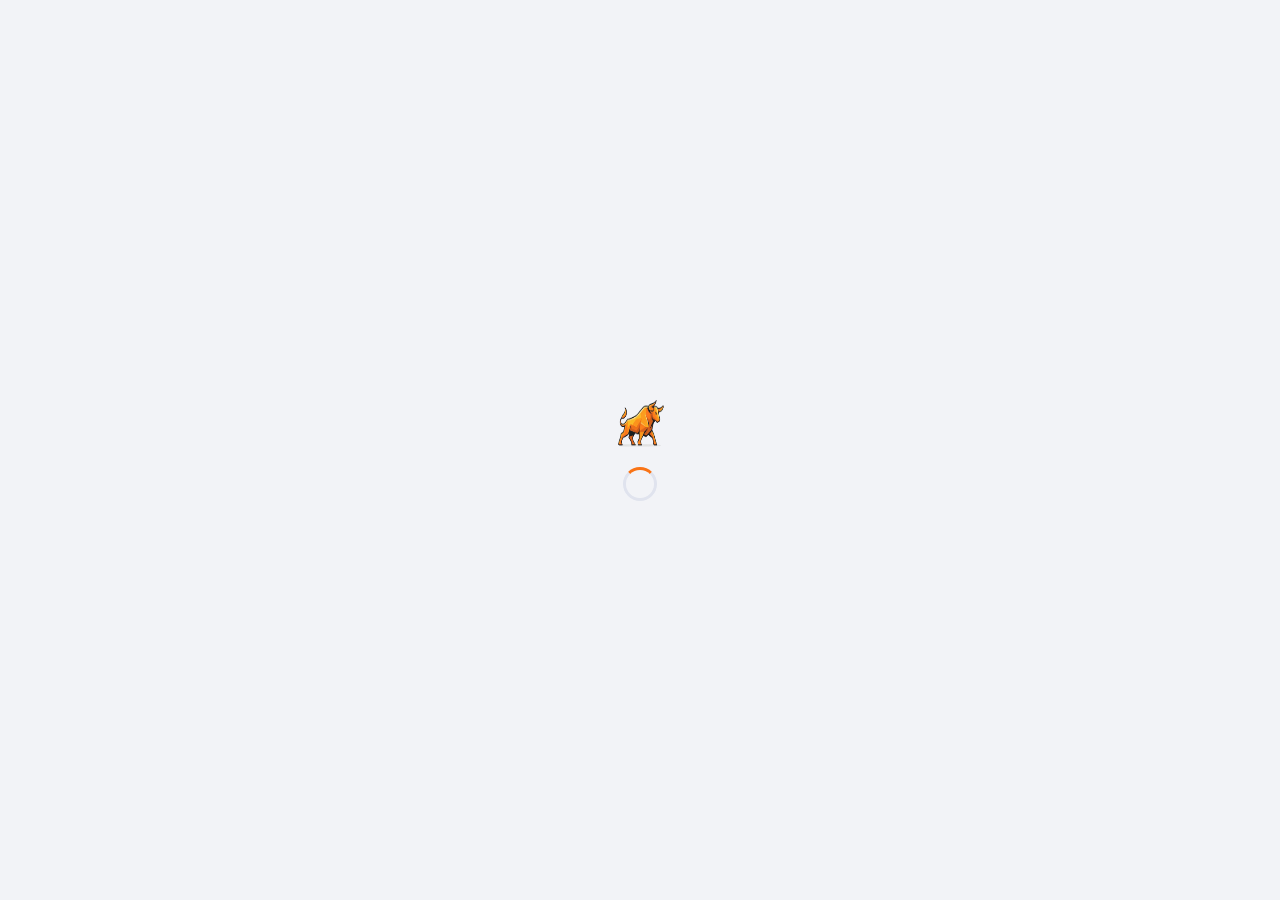
==== commit 9788fe6c: "Update planes.html" ====
--- a/planes.html
+++ b/planes.html
@@ -5,13 +5,9 @@
   <title>Taurix · Elige tu plan</title>
   <meta name="viewport" content="width=device-width,initial-scale=1"/>
   <link rel="icon" type="image/png" href="Logo_Sin_Texto_transparent.png"/>
-  <link rel="preconnect" href="https://fonts.googleapis.com">
-  <link rel="preconnect" href="https://fonts.gstatic.com" crossorigin>
   <link rel="stylesheet" href="styles.css"/>
   <style>
-    /* ── Reset mínimo para esta página ── */
     *, *::before, *::after { box-sizing: border-box; margin: 0; padding: 0; }
-
     html, body {
       min-height: 100vh;
       background: var(--bg);
@@ -19,8 +15,6 @@
       color: var(--t1);
       -webkit-font-smoothing: antialiased;
     }
-
-    /* ── Fondo con gradiente igual que la landing ── */
     #planesPage {
       min-height: 100vh;
       background:
@@ -32,254 +26,114 @@
       align-items: center;
       padding: 0 16px 64px;
     }
-
-    /* ── Navbar ── */
     .pl-nav {
-      width: 100%;
-      max-width: 900px;
-      display: flex;
-      align-items: center;
-      justify-content: space-between;
-      padding: 24px 0 0;
-      margin-bottom: 56px;
-    }
-    .pl-nav-logo {
-      display: flex;
-      align-items: center;
-      gap: 10px;
-      text-decoration: none;
-    }
-    .pl-nav-logo img {
-      width: 38px;
-      height: 38px;
-      border-radius: 10px;
-    }
-    .pl-nav-logo span {
-      font-family: var(--font-hd);
-      font-size: 20px;
-      font-weight: 900;
-      color: var(--t1);
-      letter-spacing: -.04em;
-    }
-    .pl-nav-back {
-      font-size: 13px;
-      font-weight: 600;
-      color: var(--t3);
-      text-decoration: none;
-      display: flex;
-      align-items: center;
-      gap: 6px;
-      transition: color .15s;
-    }
-    .pl-nav-back:hover { color: var(--t1); }
-
-    /* ── Cabecera ── */
-    .pl-header {
-      text-align: center;
-      margin-bottom: 48px;
-    }
-    .pl-badge {
-      display: inline-flex;
-      align-items: center;
-      gap: 8px;
-      padding: 6px 18px;
-      background: rgba(249,115,22,.08);
-      border: 1px solid rgba(249,115,22,.22);
-      border-radius: 100px;
-      font-size: 12px;
-      font-weight: 700;
-      color: var(--ox-dd);
-      letter-spacing: .2px;
-      margin-bottom: 24px;
-    }
-    .pl-badge-dot {
-      width: 7px;
-      height: 7px;
-      background: var(--green);
-      border-radius: 50%;
-      animation: badge-pulse 2.4s infinite;
-    }
+      width: 100%; max-width: 860px;
+      display: flex; align-items: center;
+      padding: 28px 0 0; margin-bottom: 52px;
+    }
+    .pl-logo { display:flex; align-items:center; gap:10px; text-decoration:none; }
+    .pl-logo img { width:36px; height:36px; border-radius:9px; }
+    .pl-logo span {
+      font-family: var(--font-hd); font-size:19px; font-weight:900;
+      color:var(--t1); letter-spacing:-.04em;
+    }
+    .pl-header { text-align:center; margin-bottom:44px; max-width:500px; }
     .pl-title {
       font-family: var(--font-hd);
-      font-size: clamp(32px, 5vw, 52px);
-      font-weight: 900;
-      letter-spacing: -2.5px;
-      line-height: 1.05;
-      color: var(--t1);
-      margin-bottom: 14px;
+      font-size: clamp(30px, 5vw, 50px);
+      font-weight: 900; letter-spacing:-2px; line-height:1.06;
+      color: var(--t1); margin-bottom:14px;
     }
     .pl-title em {
-      font-style: normal;
+      font-style:normal;
       background: linear-gradient(120deg, var(--ox) 0%, #FBBF24 100%);
-      -webkit-background-clip: text;
-      -webkit-text-fill-color: transparent;
-      background-clip: text;
-    }
-    .pl-subtitle {
-      font-size: 16px;
-      color: var(--t3);
-      line-height: 1.65;
-      max-width: 420px;
-      margin: 0 auto;
-    }
-
-    /* ── Aviso cancelado / past_due ── */
+      -webkit-background-clip:text; -webkit-text-fill-color:transparent; background-clip:text;
+    }
+    .pl-subtitle { font-size:15px; color:var(--t3); line-height:1.65; }
     .pl-alert {
-      max-width: 440px;
-      border-radius: 14px;
-      padding: 16px 22px;
-      margin-bottom: 36px;
-      text-align: center;
-    }
-    .pl-alert--canceled {
-      background: #fef2f2;
-      border: 1px solid #fecaca;
-    }
-    .pl-alert--past_due {
-      background: #fffbeb;
-      border: 1px solid #fde68a;
-    }
-    .pl-alert-title {
-      font-size: 14px;
-      font-weight: 700;
-      margin-bottom: 4px;
-    }
-    .pl-alert--canceled .pl-alert-title { color: #991b1b; }
-    .pl-alert--past_due .pl-alert-title { color: #92400e; }
-    .pl-alert-sub { font-size: 13px; line-height: 1.5; }
-    .pl-alert--canceled .pl-alert-sub { color: #b91c1c; }
-    .pl-alert--past_due .pl-alert-sub { color: #78350f; }
-
-    /* ── Trust bar ── */
-    .pl-trust {
-      display: flex;
-      align-items: center;
-      justify-content: center;
-      gap: 32px;
-      flex-wrap: wrap;
-      margin-bottom: 44px;
-    }
-    .pl-trust-item {
-      display: flex;
-      align-items: center;
-      gap: 7px;
-      font-size: 13px;
-      color: var(--t3);
-      font-weight: 500;
-    }
-    .pl-trust-icon {
-      font-size: 16px;
-    }
-
-    /* ── Planes ── */
+      max-width:460px; width:100%; border-radius:14px;
+      padding:16px 22px; margin-bottom:32px; text-align:center;
+    }
+    .pl-alert--canceled { background:#fef2f2; border:1px solid #fecaca; }
+    .pl-alert--past_due { background:#fffbeb; border:1px solid #fde68a; }
+    .pl-alert-title { font-size:14px; font-weight:700; margin-bottom:4px; }
+    .pl-alert--canceled .pl-alert-title { color:#991b1b; }
+    .pl-alert--past_due .pl-alert-title { color:#92400e; }
+    .pl-alert-sub { font-size:13px; line-height:1.5; }
+    .pl-alert--canceled .pl-alert-sub { color:#b91c1c; }
+    .pl-alert--past_due .pl-alert-sub  { color:#78350f; }
     .pl-planes {
-      display: grid;
-      grid-template-columns: 1fr 1fr;
-      gap: 24px;
-      max-width: 780px;
-      width: 100%;
-      margin-bottom: 36px;
-    }
-    @media (max-width: 680px) {
-      .pl-planes { grid-template-columns: 1fr; max-width: 400px; }
-    }
-
-    /* ── Nota legal ── */
-    .pl-nota {
-      font-size: 12px;
-      color: var(--t4);
-      text-align: center;
-      max-width: 440px;
-      line-height: 1.75;
-    }
-    .pl-nota a { color: var(--ox); font-weight: 600; }
-
-    /* ── Spinner de redirección ── */
-    #planesSpinner {
-      display: none;
-      flex-direction: column;
-      align-items: center;
-      gap: 14px;
-      margin-top: 28px;
-    }
-    .pl-spinner-ring {
-      width: 36px;
-      height: 36px;
-      border: 3px solid var(--brd);
-      border-top-color: var(--ox);
-      border-radius: 50%;
-      animation: pl-spin .7s linear infinite;
-    }
-    .pl-spinner-txt {
-      font-size: 13.5px;
-      color: var(--t3);
-      font-weight: 500;
-    }
-
-    /* ── Error ── */
-    #planesError {
-      display: none;
-      background: #fef2f2;
-      border: 1px solid #fecaca;
-      border-radius: 12px;
-      padding: 12px 20px;
-      font-size: 13px;
-      color: #991b1b;
-      text-align: center;
-      max-width: 440px;
-      margin-top: 16px;
-    }
-
-    /* ── Loader inicial (mientras verifica sesión) ── */
-    #planesLoader {
-      position: fixed;
-      inset: 0;
-      background: var(--bg);
-      display: flex;
-      align-items: center;
-      justify-content: center;
-      z-index: 9999;
-      transition: opacity .25s ease;
-    }
-    .pl-loader-inner {
-      display: flex;
-      flex-direction: column;
-      align-items: center;
-      gap: 18px;
-    }
-    .pl-loader-inner img {
-      width: 52px;
-      height: 52px;
-      border-radius: 14px;
-      opacity: .9;
-    }
-
-    /* ── Animaciones ── */
-    @keyframes pl-spin    { to { transform: rotate(360deg); } }
-    @keyframes badge-pulse {
-      0%, 100% { opacity: 1; transform: scale(1); }
-      50%       { opacity: .6; transform: scale(.85); }
-    }
-    @keyframes pl-fadein {
-      from { opacity: 0; transform: translateY(16px); }
-      to   { opacity: 1; transform: translateY(0); }
-    }
-    .pl-animate { animation: pl-fadein .45s ease both; }
-    .pl-animate-d1 { animation-delay: .05s; }
-    .pl-animate-d2 { animation-delay: .12s; }
-    .pl-animate-d3 { animation-delay: .18s; }
-    .pl-animate-d4 { animation-delay: .25s; }
-
-    /* ── Override: sin transform en hover de los planes ── */
+      display:grid; grid-template-columns:1fr 1fr;
+      gap:24px; max-width:780px; width:100%; margin-bottom:32px;
+    }
+    @media (max-width:680px) { .pl-planes { grid-template-columns:1fr; max-width:400px; } }
+
+    /* Fix pill badges — styles.css solo los pone como texto */
+    .lp-plan-promo {
+      display: inline-block !important;
+      padding: 4px 11px !important;
+      border-radius: 20px !important;
+      font-size: 11.5px !important;
+      font-weight: 700 !important;
+      margin: 0 0 5px !important;
+      background: linear-gradient(135deg, #1a56db, #3b82f6) !important;
+      color: #fff !important;
+    }
+    .lp-plan-promo--sociedad {
+      background: linear-gradient(135deg, var(--ox), #fb923c) !important;
+    }
+    .lp-plan-promo.pl-promo-trial {
+      background: linear-gradient(135deg, #0284c7, #0ea5e9) !important;
+    }
+
+    /* Sin transform en hover */
     .lp-plan:hover               { transform: none !important; }
+    .lp-plan--featured           { transform: none !important; }
     .lp-plan-btn--pro:hover      { transform: none !important; }
     .lp-plan-btn--autonomo:hover { transform: none !important; }
-    .lp-plan--featured           { transform: none !important; }
+
+    .pl-nota {
+      font-size:12px; color:var(--t4); text-align:center;
+      max-width:440px; line-height:1.75;
+    }
+    .pl-nota a { color:var(--ox); font-weight:600; }
+    .pl-spinner-wrap {
+      display:none; flex-direction:column;
+      align-items:center; gap:12px; margin-top:8px;
+    }
+    .pl-spinner-ring {
+      width:34px; height:34px;
+      border:3px solid var(--brd); border-top-color:var(--ox);
+      border-radius:50%; animation:pl-spin .7s linear infinite;
+    }
+    .pl-spinner-txt { font-size:13px; color:var(--t3); }
+    .pl-error {
+      display:none; background:#fef2f2; border:1px solid #fecaca;
+      border-radius:12px; padding:12px 20px; font-size:13px; color:#991b1b;
+      text-align:center; max-width:460px; width:100%; margin-top:12px;
+    }
+    #planesLoader {
+      position:fixed; inset:0; background:var(--bg);
+      display:flex; align-items:center; justify-content:center;
+      z-index:9999; transition:opacity .25s ease;
+    }
+    .pl-loader-inner { display:flex; flex-direction:column; align-items:center; gap:18px; }
+    .pl-loader-inner img { width:50px; height:50px; border-radius:13px; opacity:.9; }
+    @keyframes pl-spin { to { transform:rotate(360deg); } }
+    @keyframes pl-fadein {
+      from { opacity:0; transform:translateY(14px); }
+      to   { opacity:1; transform:translateY(0); }
+    }
+    .pl-fade { opacity:0; }
+    .pl-fade.pl-on { animation:pl-fadein .42s ease both; }
+    .pl-d1 { animation-delay:.04s; }
+    .pl-d2 { animation-delay:.10s; }
+    .pl-d3 { animation-delay:.17s; }
+    .pl-d4 { animation-delay:.24s; }
   </style>
 </head>
 <body>
 
-<!-- Loader inicial: tapa todo mientras se verifica sesión -->
 <div id="planesLoader">
   <div class="pl-loader-inner">
     <img src="Logo_Sin_Texto_transparent.png" alt="Taurix"/>
@@ -287,49 +141,27 @@
   </div>
 </div>
 
-<!-- Página principal (oculta hasta que se verifica sesión) -->
 <div id="planesPage" style="display:none">
 
-  <!-- Nav -->
-  <nav class="pl-nav pl-animate">
-    <a href="index.html" class="pl-nav-logo">
+  <nav class="pl-nav pl-fade pl-d1">
+    <a href="index.html" class="pl-logo">
       <img src="Logo_Sin_Texto_transparent.png" alt="Taurix"/>
       <span>Taurix</span>
     </a>
-    <a href="index.html" class="pl-nav-back" id="plBackBtn">
-      ← Volver al inicio
-    </a>
   </nav>
 
-  <!-- Aviso cancelado / past_due (se muestra según status) -->
   <div id="plAlert" class="pl-alert" style="display:none"></div>
 
-  <!-- Cabecera -->
-  <div class="pl-header pl-animate pl-animate-d1" id="plHeader">
-    <div class="pl-badge">
-      <span class="pl-badge-dot"></span>
-      7 días de prueba gratuita
-    </div>
+  <div class="pl-header pl-fade pl-d2">
     <h1 class="pl-title">Elige tu <em>plan</em></h1>
-    <p class="pl-subtitle">
-      Sin permanencia · Sin tarjeta hasta el día 8 · Cancela cuando quieras
-    </p>
+    <p class="pl-subtitle">7 días de prueba gratuita &middot; Sin permanencia &middot; Cancela cuando quieras</p>
   </div>
 
-  <!-- Trust bar -->
-  <div class="pl-trust pl-animate pl-animate-d2">
-    <div class="pl-trust-item"><span class="pl-trust-icon">🔒</span> Pago seguro con Stripe</div>
-    <div class="pl-trust-item"><span class="pl-trust-icon">✓</span> Sin permanencia</div>
-    <div class="pl-trust-item"><span class="pl-trust-icon">📄</span> Factura incluida</div>
-    <div class="pl-trust-item"><span class="pl-trust-icon">🇪🇸</span> Hecho para España</div>
-  </div>
-
-  <!-- Tarjetas de planes -->
-  <div class="pl-planes pl-animate pl-animate-d3">
-
-    <!-- Plan Autónomo -->
+  <div class="pl-planes pl-fade pl-d3">
+
+    <!-- Autónomo -->
     <div class="lp-plan lp-plan--autonomo" id="plCardAutonomo" style="cursor:pointer">
-      <div class="lp-plan-badge lp-plan-badge--autonomo">⏳ Oferta por tiempo limitado</div>
+      <div class="lp-plan-badge lp-plan-badge--autonomo">Oferta por tiempo limitado</div>
       <div class="lp-plan-tier-label">AUTÓNOMOS</div>
       <div class="lp-plan-name">Plan Autónomo</div>
       <div class="lp-plan-tagline">Para freelances y trabajadores por cuenta propia</div>
@@ -340,9 +172,11 @@
           <span class="lp-plan-per">/mes IVA inc.</span>
         </div>
       </div>
-      <div class="lp-plan-promo">Precio bloqueado de por vida</div>
-      <div class="lp-plan-promo" style="background:linear-gradient(135deg,#0284c7,#0ea5e9);margin-top:4px">7 días de prueba gratuita</div>
-      <ul class="lp-plan-features" style="margin-top:18px">
+      <div style="display:flex;flex-wrap:wrap;gap:5px;margin-bottom:18px;margin-top:6px">
+        <span class="lp-plan-promo">Precio bloqueado de por vida</span>
+        <span class="lp-plan-promo pl-promo-trial">7 días de prueba gratuita</span>
+      </div>
+      <ul class="lp-plan-features">
         <li><span class="lp-check lp-check--autonomo">✓</span> <strong>Facturas, presupuestos y albaranes sin límite</strong></li>
         <li><span class="lp-check lp-check--autonomo">✓</span> <strong>IVA (Modelo 303) e IRPF (Modelo 130)</strong></li>
         <li><span class="lp-check lp-check--autonomo">✓</span> <strong>Control de stock y catálogo de productos</strong></li>
@@ -354,15 +188,15 @@
         <li><span class="lp-check lp-check--autonomo">✓</span> <strong>Agenda, trabajos y pipeline CRM</strong></li>
         <li><span class="lp-check lp-check--autonomo">✓</span> <strong>Exportación PDF y Excel</strong></li>
       </ul>
-      <button class="lp-plan-btn lp-plan-btn--autonomo pl-plan-btn" data-plan="autonomo" style="margin-top:8px">
+      <button class="lp-plan-btn lp-plan-btn--autonomo pl-btn" data-plan="autonomo" style="margin-top:8px">
         Empezar 7 días gratis →
       </button>
       <div class="lp-plan-note">Sin permanencia · Cancela cuando quieras</div>
     </div>
 
-    <!-- Plan Sociedad -->
+    <!-- Sociedad -->
     <div class="lp-plan lp-plan--sociedad lp-plan--featured" id="plCardSociedad" style="cursor:pointer">
-      <div class="lp-plan-badge lp-plan-badge--star">⏳ Oferta por tiempo limitado</div>
+      <div class="lp-plan-badge lp-plan-badge--star">Oferta por tiempo limitado</div>
       <div class="lp-plan-tier-label lp-plan-tier-label--sociedad">SOCIEDADES</div>
       <div class="lp-plan-name">Plan Sociedades</div>
       <div class="lp-plan-tagline">Para SL, SA y pymes con trabajadores</div>
@@ -373,9 +207,11 @@
           <span class="lp-plan-per">/mes IVA inc.</span>
         </div>
       </div>
-      <div class="lp-plan-promo lp-plan-promo--sociedad">Precio bloqueado de por vida</div>
-      <div class="lp-plan-promo lp-plan-promo--sociedad" style="background:linear-gradient(135deg,#0284c7,#0ea5e9);margin-top:4px">7 días de prueba gratuita</div>
-      <ul class="lp-plan-features" style="margin-top:18px">
+      <div style="display:flex;flex-wrap:wrap;gap:5px;margin-bottom:18px;margin-top:6px">
+        <span class="lp-plan-promo lp-plan-promo--sociedad">Precio bloqueado de por vida</span>
+        <span class="lp-plan-promo pl-promo-trial">7 días de prueba gratuita</span>
+      </div>
+      <ul class="lp-plan-features">
         <li><span class="lp-check lp-check--pro">✓</span> <strong>Todo lo del plan Autónomo</strong></li>
         <li><span class="lp-check lp-check--pro">✓</span> <strong>IVA (Modelo 303) e Impuesto de Sociedades</strong></li>
         <li><span class="lp-check lp-check--pro">✓</span> <strong>Contabilidad y libro diario</strong></li>
@@ -386,128 +222,95 @@
         <li><span class="lp-check lp-check--pro">✓</span> <strong>Nóminas y colaboradores con roles</strong></li>
         <li><span class="lp-check lp-check--pro">✓</span> <strong>Múltiples sedes</strong></li>
       </ul>
-      <button class="lp-plan-btn lp-plan-btn--pro pl-plan-btn" data-plan="sociedad" style="margin-top:8px">
+      <button class="lp-plan-btn lp-plan-btn--pro pl-btn" data-plan="sociedad" style="margin-top:8px">
         Empezar 7 días gratis →
       </button>
       <div class="lp-plan-note">Sin permanencia · Cancela cuando quieras</div>
     </div>
 
-  </div><!-- /.pl-planes -->
-
-  <!-- Spinner de redirección a Stripe -->
-  <div id="planesSpinner" style="display:none;flex-direction:column;align-items:center;gap:14px;margin-top:8px">
+  </div>
+
+  <div id="planesSpinner" class="pl-spinner-wrap">
     <div class="pl-spinner-ring"></div>
     <p class="pl-spinner-txt">Redirigiendo a la pasarela de pago…</p>
   </div>
 
-  <!-- Error -->
-  <div id="planesError"></div>
-
-  <!-- Nota legal -->
-  <p class="pl-nota pl-animate pl-animate-d4">
+  <div id="planesError" class="pl-error"></div>
+
+  <p class="pl-nota pl-fade pl-d4">
     Al continuar aceptas los <a href="index.html#terminos">Términos de servicio</a>.
     No se realizará ningún cargo hasta el día 8.
     Cancela en cualquier momento desde Ajustes.
   </p>
 
-</div><!-- /#planesPage -->
+</div>
 
 <script type="module">
   import { createClient } from "https://esm.sh/@supabase/supabase-js@2";
 
-  /* ── Supabase ── */
   const SUPABASE_URL      = "https://biiyzjzdvuahajndltap.supabase.co";
   const SUPABASE_ANON_KEY = "sb_publishable_0N1Nv7SkjpynYh10lieang_uUoHRHOf";
   const EDGE_BASE         = `${SUPABASE_URL}/functions/v1`;
+  const VALID_STATUSES    = ["trialing", "active", "past_due"];
 
   const supabase = createClient(SUPABASE_URL, SUPABASE_ANON_KEY, {
     auth: {
-      persistSession:    true,
-      autoRefreshToken:  true,
-      detectSessionInUrl: true,
-      flowType:          "pkce",
-      storage:           window.localStorage,
+      persistSession: true, autoRefreshToken: true,
+      detectSessionInUrl: true, flowType: "pkce",
+      storage: window.localStorage,
     },
   });
 
-  /* ── DOM refs ── */
-  const loader   = document.getElementById("planesLoader");
-  const page     = document.getElementById("planesPage");
-  const alertEl  = document.getElementById("plAlert");
-  const spinner  = document.getElementById("planesSpinner");
-  const errorEl  = document.getElementById("planesError");
-  const btns     = document.querySelectorAll(".pl-plan-btn");
-  const cards    = document.querySelectorAll("#plCardAutonomo, #plCardSociedad");
-
-  /* ── Ocultar loader con fade ── */
+  const loader  = document.getElementById("planesLoader");
+  const page    = document.getElementById("planesPage");
+  const alertEl = document.getElementById("plAlert");
+  const spinner = document.getElementById("planesSpinner");
+  const errorEl = document.getElementById("planesError");
+  const btns    = document.querySelectorAll(".pl-btn");
+  const cards   = document.querySelectorAll("#plCardAutonomo, #plCardSociedad");
+
   function hideLoader() {
     loader.style.opacity = "0";
     setTimeout(() => {
       loader.style.display = "none";
       page.style.display = "flex";
+      document.querySelectorAll(".pl-fade").forEach(el => el.classList.add("pl-on"));
     }, 260);
   }
 
-  /* ── Mostrar aviso según status ── */
   function showAlert(status) {
     if (status === "canceled") {
       alertEl.className = "pl-alert pl-alert--canceled";
-      alertEl.innerHTML = `
-        <p class="pl-alert-title">Tu suscripción está cancelada</p>
-        <p class="pl-alert-sub">Elige un plan para volver a tener acceso completo.</p>
-      `;
-      alertEl.style.display = "block";
-      // Ocultar el header normal y poner uno más compacto
-      document.getElementById("plHeader").style.marginBottom = "0";
+      alertEl.innerHTML = `<p class="pl-alert-title">Tu suscripción está cancelada</p>
+        <p class="pl-alert-sub">Elige un plan para volver a tener acceso completo.</p>`;
     } else if (status === "past_due") {
       alertEl.className = "pl-alert pl-alert--past_due";
-      alertEl.innerHTML = `
-        <p class="pl-alert-title">Hay un problema con tu pago</p>
-        <p class="pl-alert-sub">Actualiza tu método de pago para continuar usando Taurix.</p>
-      `;
-      alertEl.style.display = "block";
-    }
+      alertEl.innerHTML = `<p class="pl-alert-title">Hay un problema con tu pago</p>
+        <p class="pl-alert-sub">Actualiza tu método de pago para continuar usando Taurix.</p>`;
+    } else { return; }
+    alertEl.style.display = "block";
   }
 
-  /* ── Init ── */
   async function init() {
-    // Leer status de la URL (pasado desde main.js)
     const params = new URLSearchParams(window.location.search);
-    const status = params.get("status"); // "canceled" | "past_due" | null
-
-    // Verificar que hay sesión activa
+    const status = params.get("status");
+
     const { data: { session } } = await supabase.auth.getSession();
-
-    if (!session) {
-      // Sin sesión → volver al inicio (que mostrará el login)
-      window.location.href = "index.html";
-      return;
-    }
-
-    // Verificar que realmente no tiene acceso (por si llega aquí por error)
-    const VALID_STATUSES = ["trialing", "active", "past_due"];
+    if (!session) { window.location.href = "index.html"; return; }
+
     const { data: sub } = await supabase
-      .from("subscriptions")
-      .select("status, is_admin")
-      .eq("user_id", session.user.id)
-      .maybeSingle();
+      .from("subscriptions").select("status, is_admin")
+      .eq("user_id", session.user.id).maybeSingle();
 
     if (sub?.is_admin || (sub && VALID_STATUSES.includes(sub.status) && status !== "past_due")) {
-      // Ya tiene acceso → mandarlo a la app
-      window.location.href = "index.html";
-      return;
-    }
-
-    // Mostrar aviso si procede
+      window.location.href = "index.html"; return;
+    }
+
     if (status) showAlert(status);
-
-    // Todo OK → mostrar la página
     hideLoader();
   }
 
-  /* ── Checkout ── */
   async function iniciarCheckout(plan) {
-    // Deshabilitar todo
     btns.forEach(b  => { b.disabled = true; b.style.opacity = ".5"; });
     cards.forEach(c => { c.style.pointerEvents = "none"; });
     spinner.style.display = "flex";
@@ -516,25 +319,24 @@
     try {
       const { data: { session } } = await supabase.auth.getSession();
       const token = session?.access_token;
-      if (!token) throw new Error("Sesión expirada. Por favor, inicia sesión de nuevo.");
+      if (!token) throw new Error("Sesión expirada. Inicia sesión de nuevo.");
 
       const resp = await fetch(`${EDGE_BASE}/create-checkout-session`, {
-        method:  "POST",
+        method: "POST",
         headers: {
-          "Content-Type":  "application/json",
+          "Content-Type": "application/json",
           "Authorization": `Bearer ${token}`,
-          "apikey":        SUPABASE_ANON_KEY,
+          "apikey": SUPABASE_ANON_KEY,
         },
         body: JSON.stringify({ plan }),
       });
 
       const data = await resp.json();
       if (!resp.ok || !data.url) throw new Error(data.error || "Error creando sesión de pago.");
-
       window.location.href = data.url;
 
     } catch (err) {
-      console.error("[planes] checkout error:", err);
+      console.error("[planes] error:", err);
       btns.forEach(b  => { b.disabled = false; b.style.opacity = "1"; });
       cards.forEach(c => { c.style.pointerEvents = ""; });
       spinner.style.display = "none";
@@ -543,20 +345,12 @@
     }
   }
 
-  /* ── Eventos ── */
-  btns.forEach(btn => {
-    btn.addEventListener("click", e => {
-      e.stopPropagation();
-      iniciarCheckout(btn.dataset.plan);
-    });
-  });
-
-  document.getElementById("plCardAutonomo")
-    .addEventListener("click", () => iniciarCheckout("autonomo"));
-  document.getElementById("plCardSociedad")
-    .addEventListener("click", () => iniciarCheckout("sociedad"));
-
-  /* ── Arrancar ── */
+  btns.forEach(btn =>
+    btn.addEventListener("click", e => { e.stopPropagation(); iniciarCheckout(btn.dataset.plan); })
+  );
+  document.getElementById("plCardAutonomo").addEventListener("click", () => iniciarCheckout("autonomo"));
+  document.getElementById("plCardSociedad").addEventListener("click", () => iniciarCheckout("sociedad"));
+
   init();
 </script>
 </body>
